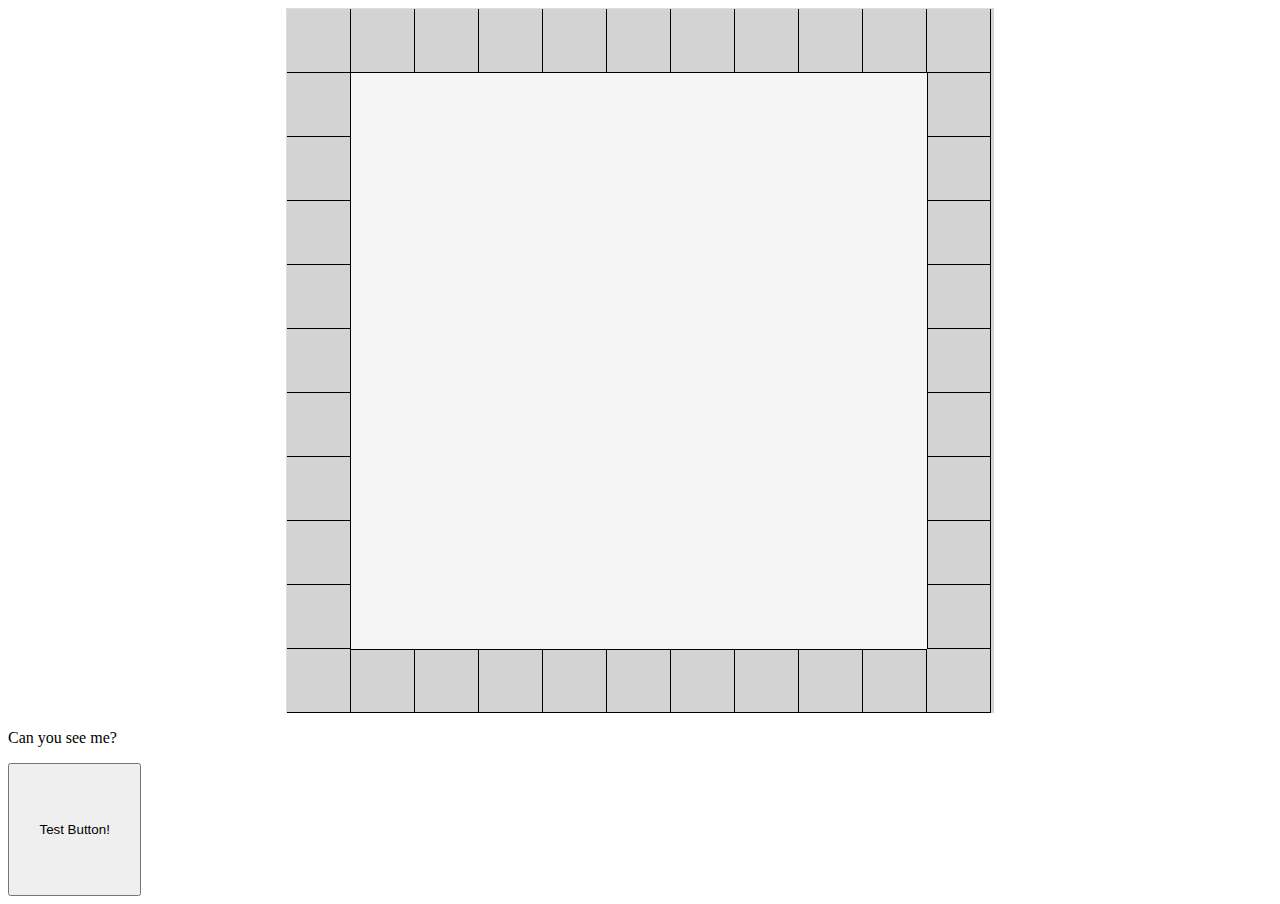
==== Index.html @ 09dae5b6 "Initial Commit" ====
<!DOCTYPE html>
<html>

<script>

function movePlayer(position, player)
        {
            
            document.getElementById(position).innerHTML = "<img src='http://biggspark.com/wp-content/uploads/2012/06/402px-reddot-svg.png' style='height:50%; width:50%'>";    
        }

</script>
<head>
<link rel="stylesheet" href="main.css">
<body>
    <div id="boardDiv" style="display:block">
    <ul class="fields">
        <li class="field" id="space1"></li>
        <li class="field" id="space2"></li>
        <li class="field" id="space3"></li>
        <li class="field" id="space4"></li>
        <li class="field" id="space5"></li>
        <li class="field" id="space6"></li>
        <li class="field" id="space7"></li>
        <li class="field" id="space8"></li>
        <li class="field" id="space9"></li>
        <li class="field" id="space10"></li>
        <li class="field" id="space11"></li>
        <li class="field" id="space40"></li>
        <li class="field middle"></li>
        <li class="field middle"></li>
        <li class="field middle"></li>
        <li class="field middle"></li>
        <li class="field middle"></li>
        <li class="field middle"></li>
        <li class="field middle"></li>
        <li class="field middle"></li>
        <li class="field middle"></li>
        <li class="field" id="space12"></li>
        <li class="field" id="space39"></li>
        <li class="field middle"></li>
        <li class="field middle"></li>
        <li class="field middle"></li>
        <li class="field middle"></li>
        <li class="field middle"></li>
        <li class="field middle"></li>
        <li class="field middle"></li>
        <li class="field middle"></li>
        <li class="field middle"></li>
        <li class="field" id="space13"></li>
        <li class="field" id="space38"></li>
        <li class="field middle"></li>
        <li class="field middle"></li>
        <li class="field middle"></li>
        <li class="field middle"></li>
        <li class="field middle"></li>
        <li class="field middle"></li>
        <li class="field middle"></li>
        <li class="field middle"></li>
        <li class="field middle"></li>
        <li class="field" id="space14"></li>
        <li class="field" id="space37"></li>
        <li class="field middle"></li>
        <li class="field middle"></li>
        <li class="field middle"></li>
        <li class="field middle"></li>
        <li class="field middle"></li>
        <li class="field middle"></li>
        <li class="field middle"></li>
        <li class="field middle"></li>
        <li class="field middle"></li>
        <li class="field" id="space15"></li>
        <li class="field" id="space36"></li>
        <li class="field middle"></li>
        <li class="field middle"></li>
        <li class="field middle"></li>
        <li class="field middle"></li>
        <li class="field middle"></li>
        <li class="field middle"></li>
        <li class="field middle"></li>
        <li class="field middle"></li>
        <li class="field middle"></li>
        <li class="field" id="space16"></li>
        <li class="field" id="space35"></li>
        <li class="field middle"></li>
        <li class="field middle"></li>
        <li class="field middle"></li>
        <li class="field middle"></li>
        <li class="field middle"></li>
        <li class="field middle"></li>
        <li class="field middle"></li>
        <li class="field middle"></li>
        <li class="field middle"></li>
        <li class="field" id="space17"></li>
        <li class="field" id="space34"></li>
        <li class="field middle"></li>
        <li class="field middle"></li>
        <li class="field middle"></li>
        <li class="field middle"></li>
        <li class="field middle"></li>
        <li class="field middle"></li>
        <li class="field middle"></li>
        <li class="field middle"></li>
        <li class="field middle"></li>
        <li class="field" id="space18"></li>
        <li class="field" id="space33"></li>
        <li class="field middle"></li>
        <li class="field middle"></li>
        <li class="field middle"></li>
        <li class="field middle"></li>
        <li class="field middle"></li>
        <li class="field middle"></li>
        <li class="field middle"></li>
        <li class="field middle"></li>
        <li class="field middle"></li>
        <li class="field" id="space19"></li>
        <li class="field" id="space32"></li>
        <li class="field middle"></li>
        <li class="field middle"></li>
        <li class="field middle"></li>
        <li class="field middle"></li>
        <li class="field middle"></li>
        <li class="field middle"></li>
        <li class="field middle"></li>
        <li class="field middle"></li>
        <li class="field middle"></li>
        <li class="field" id="space20"></li>
        <li class="field" id="space21"></li>
        <li class="field" id="space22"></li>
        <li class="field" id="space23"></li>
        <li class="field" id="space24"></li>
        <li class="field" id="space25"></li>
        <li class="field" id="space26"></li>
        <li class="field" id="space27"></li>
        <li class="field" id="space28"></li>
        <li class="field" id="space29"></li>
        <li class="field" id="space30"></li>
        <li class="field" id="space31"></li>
    </ul>
    </div>
    <div class="question" id="quizQuestion">
        <p>Can you see me?</p>
    </div>
    <button type="button" style="width: 10em; height: 10em"> Test Button!</button>
    </body>
</head>
</html>
---- main.css ----
* {
    -webkit-box-sizing: border-box;
    -moz-box-sizing: border-box;
    box-sizing: border-box;
}

.fields {
    position: relative;
    width: 44.2em;
    border-top: 1px solid #ddd;
    border-left: 1px solid #ddd;
    overflow: hidden;
    margin: 0;
    padding: 0;
    list-style: none;
    background-color: LightGray;
    margin-left: auto;
    margin-right:auto;
}

.field {
    width: 4em;
    height: 4em;
    border-right: 1px solid #ddd;
    border-bottom: 1px solid #ddd;
    border-bottom-color: black;
    border-right-color: black;
    float: left;
    margin: 0;
}

/* Decoration */

.field:nth-child(11n+22) {
    border-left: 1px solid #ddd;
    border-left-color: black;
}

.field:nth-last-child(-n+10) {
    border-top: 1px solid #ddd;
    border-top-color: black;
}

.field:last-child {
    border-top: 0;
    border-left: 0;
    border-left-color: black;
    border-top-color: black;
}

.field.middle {
    background-color: whitesmoke;
    border-right: 0;
    border-bottom: 0;
}
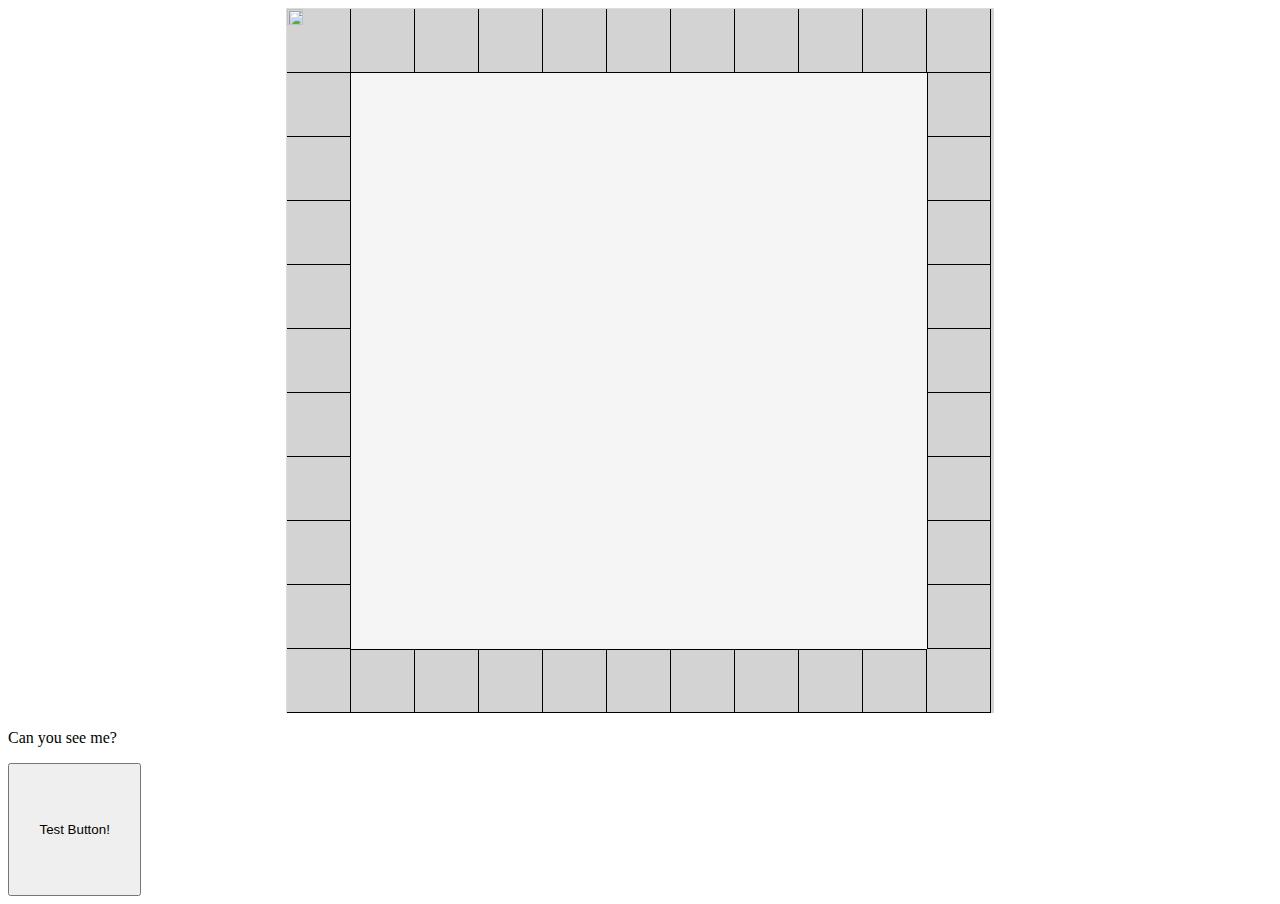
==== commit c42ab389: "MovePlayer Function" ====
--- a/Index.html
+++ b/Index.html
@@ -1,12 +1,16 @@
 <!DOCTYPE html>
 <html>
-
 <script>
 
 function movePlayer(position, player)
         {
-            
-            document.getElementById(position).innerHTML = "<img src='http://biggspark.com/wp-content/uploads/2012/06/402px-reddot-svg.png' style='height:50%; width:50%'>";    
+            var playerDivs = []
+            playerDivs = document.getElementsByClassName(player);
+            for(var i=0; i < playerDivs.length; i++)
+            {
+                playerDivs[i].style.display = "none";
+            }
+            document.getElementById(position).getElementsByClassName(player)[0].style.display = "block";
         }
 
 </script>
@@ -15,127 +19,327 @@
 <body>
     <div id="boardDiv" style="display:block">
     <ul class="fields">
-        <li class="field" id="space1"></li>
-        <li class="field" id="space2"></li>
-        <li class="field" id="space3"></li>
-        <li class="field" id="space4"></li>
-        <li class="field" id="space5"></li>
-        <li class="field" id="space6"></li>
-        <li class="field" id="space7"></li>
-        <li class="field" id="space8"></li>
-        <li class="field" id="space9"></li>
-        <li class="field" id="space10"></li>
-        <li class="field" id="space11"></li>
-        <li class="field" id="space40"></li>
-        <li class="field middle"></li>
-        <li class="field middle"></li>
-        <li class="field middle"></li>
-        <li class="field middle"></li>
-        <li class="field middle"></li>
-        <li class="field middle"></li>
-        <li class="field middle"></li>
-        <li class="field middle"></li>
-        <li class="field middle"></li>
-        <li class="field" id="space12"></li>
-        <li class="field" id="space39"></li>
-        <li class="field middle"></li>
-        <li class="field middle"></li>
-        <li class="field middle"></li>
-        <li class="field middle"></li>
-        <li class="field middle"></li>
-        <li class="field middle"></li>
-        <li class="field middle"></li>
-        <li class="field middle"></li>
-        <li class="field middle"></li>
-        <li class="field" id="space13"></li>
-        <li class="field" id="space38"></li>
-        <li class="field middle"></li>
-        <li class="field middle"></li>
-        <li class="field middle"></li>
-        <li class="field middle"></li>
-        <li class="field middle"></li>
-        <li class="field middle"></li>
-        <li class="field middle"></li>
-        <li class="field middle"></li>
-        <li class="field middle"></li>
-        <li class="field" id="space14"></li>
-        <li class="field" id="space37"></li>
-        <li class="field middle"></li>
-        <li class="field middle"></li>
-        <li class="field middle"></li>
-        <li class="field middle"></li>
-        <li class="field middle"></li>
-        <li class="field middle"></li>
-        <li class="field middle"></li>
-        <li class="field middle"></li>
-        <li class="field middle"></li>
-        <li class="field" id="space15"></li>
-        <li class="field" id="space36"></li>
-        <li class="field middle"></li>
-        <li class="field middle"></li>
-        <li class="field middle"></li>
-        <li class="field middle"></li>
-        <li class="field middle"></li>
-        <li class="field middle"></li>
-        <li class="field middle"></li>
-        <li class="field middle"></li>
-        <li class="field middle"></li>
-        <li class="field" id="space16"></li>
-        <li class="field" id="space35"></li>
-        <li class="field middle"></li>
-        <li class="field middle"></li>
-        <li class="field middle"></li>
-        <li class="field middle"></li>
-        <li class="field middle"></li>
-        <li class="field middle"></li>
-        <li class="field middle"></li>
-        <li class="field middle"></li>
-        <li class="field middle"></li>
-        <li class="field" id="space17"></li>
-        <li class="field" id="space34"></li>
-        <li class="field middle"></li>
-        <li class="field middle"></li>
-        <li class="field middle"></li>
-        <li class="field middle"></li>
-        <li class="field middle"></li>
-        <li class="field middle"></li>
-        <li class="field middle"></li>
-        <li class="field middle"></li>
-        <li class="field middle"></li>
-        <li class="field" id="space18"></li>
-        <li class="field" id="space33"></li>
-        <li class="field middle"></li>
-        <li class="field middle"></li>
-        <li class="field middle"></li>
-        <li class="field middle"></li>
-        <li class="field middle"></li>
-        <li class="field middle"></li>
-        <li class="field middle"></li>
-        <li class="field middle"></li>
-        <li class="field middle"></li>
-        <li class="field" id="space19"></li>
-        <li class="field" id="space32"></li>
-        <li class="field middle"></li>
-        <li class="field middle"></li>
-        <li class="field middle"></li>
-        <li class="field middle"></li>
-        <li class="field middle"></li>
-        <li class="field middle"></li>
-        <li class="field middle"></li>
-        <li class="field middle"></li>
-        <li class="field middle"></li>
-        <li class="field" id="space20"></li>
-        <li class="field" id="space21"></li>
-        <li class="field" id="space22"></li>
-        <li class="field" id="space23"></li>
-        <li class="field" id="space24"></li>
-        <li class="field" id="space25"></li>
-        <li class="field" id="space26"></li>
-        <li class="field" id="space27"></li>
-        <li class="field" id="space28"></li>
-        <li class="field" id="space29"></li>
-        <li class="field" id="space30"></li>
-        <li class="field" id="space31"></li>
+        <li class="field" id="space1">
+        <img class="player1" src="http://i76.photobucket.com/albums/j16/Karan_Khatter/RedGamePiece_zpsaoradxhb.png" style="display:block; height:50%; width:50%; float:left">
+        <img class="player2" src="http://i76.photobucket.com/albums/j16/Karan_Khatter/BlueGamePiece_zpspgdxhqxu.png" style="display:none; height:50%; width:50%; float: left">
+        <img class="player3" src="http://i76.photobucket.com/albums/j16/Karan_Khatter/YellowGamePiece_zps1jjbjxfj.png" style="display:none; height:50%; width: 50%; float: left">
+        <img class="player4" src="http://i76.photobucket.com/albums/j16/Karan_Khatter/GreenGamePiece_zpssfebx0am.png" style="display:none; height:50%; width: 50%; float: left">
+        </li>
+        <li class="field" id="space2">
+           <img class="player1" src="http://i76.photobucket.com/albums/j16/Karan_Khatter/RedGamePiece_zpsaoradxhb.png" style="display:none; height:50%; width:50%; float:left">
+        <img class="player2" src="http://i76.photobucket.com/albums/j16/Karan_Khatter/BlueGamePiece_zpspgdxhqxu.png" style="display:none; height:50%; width:50%; float: left">
+        <img class="player3" src="http://i76.photobucket.com/albums/j16/Karan_Khatter/YellowGamePiece_zps1jjbjxfj.png" style="display:none; height:50%; width: 50%; float: left">
+        <img class="player4" src="http://i76.photobucket.com/albums/j16/Karan_Khatter/GreenGamePiece_zpssfebx0am.png" style="display:none; height:50%; width: 50%; float: left">
+        </li>
+        <li class="field" id="space3">
+           <img class="player1" src="http://i76.photobucket.com/albums/j16/Karan_Khatter/RedGamePiece_zpsaoradxhb.png" style="display:none; height:50%; width:50%; float:left">
+        <img class="player2" src="http://i76.photobucket.com/albums/j16/Karan_Khatter/BlueGamePiece_zpspgdxhqxu.png" style="display:none; height:50%; width:50%; float: left">
+        <img class="player3" src="http://i76.photobucket.com/albums/j16/Karan_Khatter/YellowGamePiece_zps1jjbjxfj.png" style="display:none; height:50%; width: 50%; float: left">
+        <img class="player4" src="http://i76.photobucket.com/albums/j16/Karan_Khatter/GreenGamePiece_zpssfebx0am.png" style="display:none; height:50%; width: 50%; float: left">
+        </li>
+        <li class="field" id="space4">
+           <img class="player1" src="http://i76.photobucket.com/albums/j16/Karan_Khatter/RedGamePiece_zpsaoradxhb.png" style="display:none; height:50%; width:50%; float:left">
+        <img class="player2" src="http://i76.photobucket.com/albums/j16/Karan_Khatter/BlueGamePiece_zpspgdxhqxu.png" style="display:none; height:50%; width:50%; float: left">
+        <img class="player3" src="http://i76.photobucket.com/albums/j16/Karan_Khatter/YellowGamePiece_zps1jjbjxfj.png" style="display:none; height:50%; width: 50%; float: left">
+        <img class="player4" src="http://i76.photobucket.com/albums/j16/Karan_Khatter/GreenGamePiece_zpssfebx0am.png" style="display:none; height:50%; width: 50%; float: left">
+        </li>
+        <li class="field" id="space5">
+           <img class="player1" src="http://i76.photobucket.com/albums/j16/Karan_Khatter/RedGamePiece_zpsaoradxhb.png" style="display:none; height:50%; width:50%; float:left">
+        <img class="player2" src="http://i76.photobucket.com/albums/j16/Karan_Khatter/BlueGamePiece_zpspgdxhqxu.png" style="display:none; height:50%; width:50%; float: left">
+        <img class="player3" src="http://i76.photobucket.com/albums/j16/Karan_Khatter/YellowGamePiece_zps1jjbjxfj.png" style="display:none; height:50%; width: 50%; float: left">
+        <img class="player4" src="http://i76.photobucket.com/albums/j16/Karan_Khatter/GreenGamePiece_zpssfebx0am.png" style="display:none; height:50%; width: 50%; float: left">
+        </li>
+        <li class="field" id="space6">
+             <img class="player1" src="http://i76.photobucket.com/albums/j16/Karan_Khatter/RedGamePiece_zpsaoradxhb.png" style="display:none; height:50%; width:50%; float:left">
+        <img class="player2" src="http://i76.photobucket.com/albums/j16/Karan_Khatter/BlueGamePiece_zpspgdxhqxu.png" style="display:none; height:50%; width:50%; float: left">
+        <img class="player3" src="http://i76.photobucket.com/albums/j16/Karan_Khatter/YellowGamePiece_zps1jjbjxfj.png" style="display:none; height:50%; width: 50%; float: left">
+        <img class="player4" src="http://i76.photobucket.com/albums/j16/Karan_Khatter/GreenGamePiece_zpssfebx0am.png" style="display:none; height:50%; width: 50%; float: left">
+        </li>
+        <li class="field" id="space7">
+           <img class="player1" src="http://i76.photobucket.com/albums/j16/Karan_Khatter/RedGamePiece_zpsaoradxhb.png" style="display:none; height:50%; width:50%; float:left">
+        <img class="player2" src="http://i76.photobucket.com/albums/j16/Karan_Khatter/BlueGamePiece_zpspgdxhqxu.png" style="display:none; height:50%; width:50%; float: left">
+        <img class="player3" src="http://i76.photobucket.com/albums/j16/Karan_Khatter/YellowGamePiece_zps1jjbjxfj.png" style="display:none; height:50%; width: 50%; float: left">
+        <img class="player4" src="http://i76.photobucket.com/albums/j16/Karan_Khatter/GreenGamePiece_zpssfebx0am.png" style="display:none; height:50%; width: 50%; float: left">
+        </li>
+        <li class="field" id="space8">
+           <img class="player1" src="http://i76.photobucket.com/albums/j16/Karan_Khatter/RedGamePiece_zpsaoradxhb.png" style="display:none; height:50%; width:50%; float:left">
+        <img class="player2" src="http://i76.photobucket.com/albums/j16/Karan_Khatter/BlueGamePiece_zpspgdxhqxu.png" style="display:none; height:50%; width:50%; float: left">
+        <img class="player3" src="http://i76.photobucket.com/albums/j16/Karan_Khatter/YellowGamePiece_zps1jjbjxfj.png" style="display:none; height:50%; width: 50%; float: left">
+        <img class="player4" src="http://i76.photobucket.com/albums/j16/Karan_Khatter/GreenGamePiece_zpssfebx0am.png" style="display:none; height:50%; width: 50%; float: left">
+        </li>
+        <li class="field" id="space9">
+           <img class="player1" src="http://i76.photobucket.com/albums/j16/Karan_Khatter/RedGamePiece_zpsaoradxhb.png" style="display:none; height:50%; width:50%; float:left">
+        <img class="player2" src="http://i76.photobucket.com/albums/j16/Karan_Khatter/BlueGamePiece_zpspgdxhqxu.png" style="display:none; height:50%; width:50%; float: left">
+        <img class="player3" src="http://i76.photobucket.com/albums/j16/Karan_Khatter/YellowGamePiece_zps1jjbjxfj.png" style="display:none; height:50%; width: 50%; float: left">
+        <img class="player4" src="http://i76.photobucket.com/albums/j16/Karan_Khatter/GreenGamePiece_zpssfebx0am.png" style="display:none; height:50%; width: 50%; float: left">
+        </li>
+        <li class="field" id="space10">
+           <img class="player1" src="http://i76.photobucket.com/albums/j16/Karan_Khatter/RedGamePiece_zpsaoradxhb.png" style="display:none; height:50%; width:50%; float:left">
+        <img class="player2" src="http://i76.photobucket.com/albums/j16/Karan_Khatter/BlueGamePiece_zpspgdxhqxu.png" style="display:none; height:50%; width:50%; float: left">
+        <img class="player3" src="http://i76.photobucket.com/albums/j16/Karan_Khatter/YellowGamePiece_zps1jjbjxfj.png" style="display:none; height:50%; width: 50%; float: left">
+        <img class="player4" src="http://i76.photobucket.com/albums/j16/Karan_Khatter/GreenGamePiece_zpssfebx0am.png" style="display:none; height:50%; width: 50%; float: left">
+        </li>
+        <li class="field" id="space11">
+           <img class="player1" src="http://i76.photobucket.com/albums/j16/Karan_Khatter/RedGamePiece_zpsaoradxhb.png" style="display:none; height:50%; width:50%; float:left">
+        <img class="player2" src="http://i76.photobucket.com/albums/j16/Karan_Khatter/BlueGamePiece_zpspgdxhqxu.png" style="display:none; height:50%; width:50%; float: left">
+        <img class="player3" src="http://i76.photobucket.com/albums/j16/Karan_Khatter/YellowGamePiece_zps1jjbjxfj.png" style="display:none; height:50%; width: 50%; float: left">
+        <img class="player4" src="http://i76.photobucket.com/albums/j16/Karan_Khatter/GreenGamePiece_zpssfebx0am.png" style="display:none; height:50%; width: 50%; float: left">
+        </li>
+        <li class="field" id="space40">
+           <img class="player1" src="http://i76.photobucket.com/albums/j16/Karan_Khatter/RedGamePiece_zpsaoradxhb.png" style="display:none; height:50%; width:50%; float:left">
+        <img class="player2" src="http://i76.photobucket.com/albums/j16/Karan_Khatter/BlueGamePiece_zpspgdxhqxu.png" style="display:none; height:50%; width:50%; float: left">
+        <img class="player3" src="http://i76.photobucket.com/albums/j16/Karan_Khatter/YellowGamePiece_zps1jjbjxfj.png" style="display:none; height:50%; width: 50%; float: left">
+        <img class="player4" src="http://i76.photobucket.com/albums/j16/Karan_Khatter/GreenGamePiece_zpssfebx0am.png" style="display:none; height:50%; width: 50%; float: left">
+        </li>
+        <li class="field middle"></li>
+        <li class="field middle"></li>
+        <li class="field middle"></li>
+        <li class="field middle"></li>
+        <li class="field middle"></li>
+        <li class="field middle"></li>
+        <li class="field middle"></li>
+        <li class="field middle"></li>
+        <li class="field middle"></li>
+        <li class="field" id="space12">
+           <img class="player1" src="http://i76.photobucket.com/albums/j16/Karan_Khatter/RedGamePiece_zpsaoradxhb.png" style="display:none; height:50%; width:50%; float:left">
+        <img class="player2" src="http://i76.photobucket.com/albums/j16/Karan_Khatter/BlueGamePiece_zpspgdxhqxu.png" style="display:none; height:50%; width:50%; float: left">
+        <img class="player3" src="http://i76.photobucket.com/albums/j16/Karan_Khatter/YellowGamePiece_zps1jjbjxfj.png" style="display:none; height:50%; width: 50%; float: left">
+        <img class="player4" src="http://i76.photobucket.com/albums/j16/Karan_Khatter/GreenGamePiece_zpssfebx0am.png" style="display:none; height:50%; width: 50%; float: left">
+        </li>
+        <li class="field" id="space39">
+           <img class="player1" src="http://i76.photobucket.com/albums/j16/Karan_Khatter/RedGamePiece_zpsaoradxhb.png" style="display:none; height:50%; width:50%; float:left">
+        <img class="player2" src="http://i76.photobucket.com/albums/j16/Karan_Khatter/BlueGamePiece_zpspgdxhqxu.png" style="display:none; height:50%; width:50%; float: left">
+        <img class="player3" src="http://i76.photobucket.com/albums/j16/Karan_Khatter/YellowGamePiece_zps1jjbjxfj.png" style="display:none; height:50%; width: 50%; float: left">
+        <img class="player4" src="http://i76.photobucket.com/albums/j16/Karan_Khatter/GreenGamePiece_zpssfebx0am.png" style="display:none; height:50%; width: 50%; float: left">
+        </li>
+        <li class="field middle"></li>
+        <li class="field middle"></li>
+        <li class="field middle"></li>
+        <li class="field middle"></li>
+        <li class="field middle"></li>
+        <li class="field middle"></li>
+        <li class="field middle"></li>
+        <li class="field middle"></li>
+        <li class="field middle"></li>
+        <li class="field" id="space13">
+           <img class="player1" src="http://i76.photobucket.com/albums/j16/Karan_Khatter/RedGamePiece_zpsaoradxhb.png" style="display:none; height:50%; width:50%; float:left">
+        <img class="player2" src="http://i76.photobucket.com/albums/j16/Karan_Khatter/BlueGamePiece_zpspgdxhqxu.png" style="display:none; height:50%; width:50%; float: left">
+        <img class="player3" src="http://i76.photobucket.com/albums/j16/Karan_Khatter/YellowGamePiece_zps1jjbjxfj.png" style="display:none; height:50%; width: 50%; float: left">
+        <img class="player4" src="http://i76.photobucket.com/albums/j16/Karan_Khatter/GreenGamePiece_zpssfebx0am.png" style="display:none; height:50%; width: 50%; float: left">
+        </li>
+        <li class="field" id="space38">
+           <img class="player1" src="http://i76.photobucket.com/albums/j16/Karan_Khatter/RedGamePiece_zpsaoradxhb.png" style="display:none; height:50%; width:50%; float:left">
+        <img class="player2" src="http://i76.photobucket.com/albums/j16/Karan_Khatter/BlueGamePiece_zpspgdxhqxu.png" style="display:none; height:50%; width:50%; float: left">
+        <img class="player3" src="http://i76.photobucket.com/albums/j16/Karan_Khatter/YellowGamePiece_zps1jjbjxfj.png" style="display:none; height:50%; width: 50%; float: left">
+        <img class="player4" src="http://i76.photobucket.com/albums/j16/Karan_Khatter/GreenGamePiece_zpssfebx0am.png" style="display:none; height:50%; width: 50%; float: left">
+        </li>
+        <li class="field middle"></li>
+        <li class="field middle"></li>
+        <li class="field middle"></li>
+        <li class="field middle"></li>
+        <li class="field middle"></li>
+        <li class="field middle"></li>
+        <li class="field middle"></li>
+        <li class="field middle"></li>
+        <li class="field middle"></li>
+        <li class="field" id="space14">
+           <img class="player1" src="http://i76.photobucket.com/albums/j16/Karan_Khatter/RedGamePiece_zpsaoradxhb.png" style="display:none; height:50%; width:50%; float:left">
+        <img class="player2" src="http://i76.photobucket.com/albums/j16/Karan_Khatter/BlueGamePiece_zpspgdxhqxu.png" style="display:none; height:50%; width:50%; float: left">
+        <img class="player3" src="http://i76.photobucket.com/albums/j16/Karan_Khatter/YellowGamePiece_zps1jjbjxfj.png" style="display:none; height:50%; width: 50%; float: left">
+        <img class="player4" src="http://i76.photobucket.com/albums/j16/Karan_Khatter/GreenGamePiece_zpssfebx0am.png" style="display:none; height:50%; width: 50%; float: left">
+        </li>
+        <li class="field" id="space37">
+           <img class="player1" src="http://i76.photobucket.com/albums/j16/Karan_Khatter/RedGamePiece_zpsaoradxhb.png" style="display:none; height:50%; width:50%; float:left">
+        <img class="player2" src="http://i76.photobucket.com/albums/j16/Karan_Khatter/BlueGamePiece_zpspgdxhqxu.png" style="display:none; height:50%; width:50%; float: left">
+        <img class="player3" src="http://i76.photobucket.com/albums/j16/Karan_Khatter/YellowGamePiece_zps1jjbjxfj.png" style="display:none; height:50%; width: 50%; float: left">
+        <img class="player4" src="http://i76.photobucket.com/albums/j16/Karan_Khatter/GreenGamePiece_zpssfebx0am.png" style="display:none; height:50%; width: 50%; float: left">
+        </li>
+        <li class="field middle"></li>
+        <li class="field middle"></li>
+        <li class="field middle"></li>
+        <li class="field middle"></li>
+        <li class="field middle"></li>
+        <li class="field middle"></li>
+        <li class="field middle"></li>
+        <li class="field middle"></li>
+        <li class="field middle"></li>
+        <li class="field" id="space15">
+           <img class="player1" src="http://i76.photobucket.com/albums/j16/Karan_Khatter/RedGamePiece_zpsaoradxhb.png" style="display:none; height:50%; width:50%; float:left">
+        <img class="player2" src="http://i76.photobucket.com/albums/j16/Karan_Khatter/BlueGamePiece_zpspgdxhqxu.png" style="display:none; height:50%; width:50%; float: left">
+        <img class="player3" src="http://i76.photobucket.com/albums/j16/Karan_Khatter/YellowGamePiece_zps1jjbjxfj.png" style="display:none; height:50%; width: 50%; float: left">
+        <img class="player4" src="http://i76.photobucket.com/albums/j16/Karan_Khatter/GreenGamePiece_zpssfebx0am.png" style="display:none; height:50%; width: 50%; float: left">
+        </li>
+        <li class="field" id="space36">
+           <img class="player1" src="http://i76.photobucket.com/albums/j16/Karan_Khatter/RedGamePiece_zpsaoradxhb.png" style="display:none; height:50%; width:50%; float:left">
+        <img class="player2" src="http://i76.photobucket.com/albums/j16/Karan_Khatter/BlueGamePiece_zpspgdxhqxu.png" style="display:none; height:50%; width:50%; float: left">
+        <img class="player3" src="http://i76.photobucket.com/albums/j16/Karan_Khatter/YellowGamePiece_zps1jjbjxfj.png" style="display:none; height:50%; width: 50%; float: left">
+        <img class="player4" src="http://i76.photobucket.com/albums/j16/Karan_Khatter/GreenGamePiece_zpssfebx0am.png" style="display:none; height:50%; width: 50%; float: left">
+        </li>
+        <li class="field middle"></li>
+        <li class="field middle"></li>
+        <li class="field middle"></li>
+        <li class="field middle"></li>
+        <li class="field middle"></li>
+        <li class="field middle"></li>
+        <li class="field middle"></li>
+        <li class="field middle"></li>
+        <li class="field middle"></li>
+        <li class="field" id="space16">
+           <img class="player1" src="http://i76.photobucket.com/albums/j16/Karan_Khatter/RedGamePiece_zpsaoradxhb.png" style="display:none; height:50%; width:50%; float:left">
+        <img class="player2" src="http://i76.photobucket.com/albums/j16/Karan_Khatter/BlueGamePiece_zpspgdxhqxu.png" style="display:none; height:50%; width:50%; float: left">
+        <img class="player3" src="http://i76.photobucket.com/albums/j16/Karan_Khatter/YellowGamePiece_zps1jjbjxfj.png" style="display:none; height:50%; width: 50%; float: left">
+        <img class="player4" src="http://i76.photobucket.com/albums/j16/Karan_Khatter/GreenGamePiece_zpssfebx0am.png" style="display:none; height:50%; width: 50%; float: left">
+        </li>
+        <li class="field" id="space35">
+           <img class="player1" src="http://i76.photobucket.com/albums/j16/Karan_Khatter/RedGamePiece_zpsaoradxhb.png" style="display:none; height:50%; width:50%; float:left">
+        <img class="player2" src="http://i76.photobucket.com/albums/j16/Karan_Khatter/BlueGamePiece_zpspgdxhqxu.png" style="display:none; height:50%; width:50%; float: left">
+        <img class="player3" src="http://i76.photobucket.com/albums/j16/Karan_Khatter/YellowGamePiece_zps1jjbjxfj.png" style="display:none; height:50%; width: 50%; float: left">
+        <img class="player4" src="http://i76.photobucket.com/albums/j16/Karan_Khatter/GreenGamePiece_zpssfebx0am.png" style="display:none; height:50%; width: 50%; float: left">
+        </li>
+        <li class="field middle"></li>
+        <li class="field middle"></li>
+        <li class="field middle"></li>
+        <li class="field middle"></li>
+        <li class="field middle"></li>
+        <li class="field middle"></li>
+        <li class="field middle"></li>
+        <li class="field middle"></li>
+        <li class="field middle"></li>
+        <li class="field" id="space17">
+           <img class="player1" src="http://i76.photobucket.com/albums/j16/Karan_Khatter/RedGamePiece_zpsaoradxhb.png" style="display:none; height:50%; width:50%; float:left">
+        <img class="player2" src="http://i76.photobucket.com/albums/j16/Karan_Khatter/BlueGamePiece_zpspgdxhqxu.png" style="display:none; height:50%; width:50%; float: left">
+        <img class="player3" src="http://i76.photobucket.com/albums/j16/Karan_Khatter/YellowGamePiece_zps1jjbjxfj.png" style="display:none; height:50%; width: 50%; float: left">
+        <img class="player4" src="http://i76.photobucket.com/albums/j16/Karan_Khatter/GreenGamePiece_zpssfebx0am.png" style="display:none; height:50%; width: 50%; float: left">
+        </li>
+        <li class="field" id="space34">
+           <img class="player1" src="http://i76.photobucket.com/albums/j16/Karan_Khatter/RedGamePiece_zpsaoradxhb.png" style="display:none; height:50%; width:50%; float:left">
+        <img class="player2" src="http://i76.photobucket.com/albums/j16/Karan_Khatter/BlueGamePiece_zpspgdxhqxu.png" style="display:none; height:50%; width:50%; float: left">
+        <img class="player3" src="http://i76.photobucket.com/albums/j16/Karan_Khatter/YellowGamePiece_zps1jjbjxfj.png" style="display:none; height:50%; width: 50%; float: left">
+        <img class="player4" src="http://i76.photobucket.com/albums/j16/Karan_Khatter/GreenGamePiece_zpssfebx0am.png" style="display:none; height:50%; width: 50%; float: left">
+        </li>
+        <li class="field middle"></li>
+        <li class="field middle"></li>
+        <li class="field middle"></li>
+        <li class="field middle"></li>
+        <li class="field middle"></li>
+        <li class="field middle"></li>
+        <li class="field middle"></li>
+        <li class="field middle"></li>
+        <li class="field middle"></li>
+        <li class="field" id="space18">
+           <img class="player1" src="http://i76.photobucket.com/albums/j16/Karan_Khatter/RedGamePiece_zpsaoradxhb.png" style="display:none; height:50%; width:50%; float:left">
+        <img class="player2" src="http://i76.photobucket.com/albums/j16/Karan_Khatter/BlueGamePiece_zpspgdxhqxu.png" style="display:none; height:50%; width:50%; float: left">
+        <img class="player3" src="http://i76.photobucket.com/albums/j16/Karan_Khatter/YellowGamePiece_zps1jjbjxfj.png" style="display:none; height:50%; width: 50%; float: left">
+        <img class="player4" src="http://i76.photobucket.com/albums/j16/Karan_Khatter/GreenGamePiece_zpssfebx0am.png" style="display:none; height:50%; width: 50%; float: left">
+        </li>
+        <li class="field" id="space33">
+           <img class="player1" src="http://i76.photobucket.com/albums/j16/Karan_Khatter/RedGamePiece_zpsaoradxhb.png" style="display:none; height:50%; width:50%; float:left">
+        <img class="player2" src="http://i76.photobucket.com/albums/j16/Karan_Khatter/BlueGamePiece_zpspgdxhqxu.png" style="display:none; height:50%; width:50%; float: left">
+        <img class="player3" src="http://i76.photobucket.com/albums/j16/Karan_Khatter/YellowGamePiece_zps1jjbjxfj.png" style="display:none; height:50%; width: 50%; float: left">
+        <img class="player4" src="http://i76.photobucket.com/albums/j16/Karan_Khatter/GreenGamePiece_zpssfebx0am.png" style="display:none; height:50%; width: 50%; float: left">
+        </li>
+        <li class="field middle"></li>
+        <li class="field middle"></li>
+        <li class="field middle"></li>
+        <li class="field middle"></li>
+        <li class="field middle"></li>
+        <li class="field middle"></li>
+        <li class="field middle"></li>
+        <li class="field middle"></li>
+        <li class="field middle"></li>
+        <li class="field" id="space19">
+           <img class="player1" src="http://i76.photobucket.com/albums/j16/Karan_Khatter/RedGamePiece_zpsaoradxhb.png" style="display:none; height:50%; width:50%; float:left">
+        <img class="player2" src="http://i76.photobucket.com/albums/j16/Karan_Khatter/BlueGamePiece_zpspgdxhqxu.png" style="display:none; height:50%; width:50%; float: left">
+        <img class="player3" src="http://i76.photobucket.com/albums/j16/Karan_Khatter/YellowGamePiece_zps1jjbjxfj.png" style="display:none; height:50%; width: 50%; float: left">
+        <img class="player4" src="http://i76.photobucket.com/albums/j16/Karan_Khatter/GreenGamePiece_zpssfebx0am.png" style="display:none; height:50%; width: 50%; float: left">
+        </li>
+        <li class="field" id="space32">
+           <img class="player1" src="http://i76.photobucket.com/albums/j16/Karan_Khatter/RedGamePiece_zpsaoradxhb.png" style="display:none; height:50%; width:50%; float:left">
+        <img class="player2" src="http://i76.photobucket.com/albums/j16/Karan_Khatter/BlueGamePiece_zpspgdxhqxu.png" style="display:none; height:50%; width:50%; float: left">
+        <img class="player3" src="http://i76.photobucket.com/albums/j16/Karan_Khatter/YellowGamePiece_zps1jjbjxfj.png" style="display:none; height:50%; width: 50%; float: left">
+        <img class="player4" src="http://i76.photobucket.com/albums/j16/Karan_Khatter/GreenGamePiece_zpssfebx0am.png" style="display:none; height:50%; width: 50%; float: left">
+        </li>
+        <li class="field middle"></li>
+        <li class="field middle"></li>
+        <li class="field middle"></li>
+        <li class="field middle"></li>
+        <li class="field middle"></li>
+        <li class="field middle"></li>
+        <li class="field middle"></li>
+        <li class="field middle"></li>
+        <li class="field middle"></li>
+        <li class="field" id="space20">
+           <img class="player1" src="http://i76.photobucket.com/albums/j16/Karan_Khatter/RedGamePiece_zpsaoradxhb.png" style="display:none; height:50%; width:50%; float:left">
+        <img class="player2" src="http://i76.photobucket.com/albums/j16/Karan_Khatter/BlueGamePiece_zpspgdxhqxu.png" style="display:none; height:50%; width:50%; float: left">
+        <img class="player3" src="http://i76.photobucket.com/albums/j16/Karan_Khatter/YellowGamePiece_zps1jjbjxfj.png" style="display:none; height:50%; width: 50%; float: left">
+        <img class="player4" src="http://i76.photobucket.com/albums/j16/Karan_Khatter/GreenGamePiece_zpssfebx0am.png" style="display:none; height:50%; width: 50%; float: left">
+        </li>
+        <li class="field" id="space21">
+           <img class="player1" src="http://i76.photobucket.com/albums/j16/Karan_Khatter/RedGamePiece_zpsaoradxhb.png" style="display:none; height:50%; width:50%; float:left">
+        <img class="player2" src="http://i76.photobucket.com/albums/j16/Karan_Khatter/BlueGamePiece_zpspgdxhqxu.png" style="display:none; height:50%; width:50%; float: left">
+        <img class="player3" src="http://i76.photobucket.com/albums/j16/Karan_Khatter/YellowGamePiece_zps1jjbjxfj.png" style="display:none; height:50%; width: 50%; float: left">
+        <img class="player4" src="http://i76.photobucket.com/albums/j16/Karan_Khatter/GreenGamePiece_zpssfebx0am.png" style="display:none; height:50%; width: 50%; float: left">
+        </li>
+        <li class="field" id="space22">
+           <img class="player1" src="http://i76.photobucket.com/albums/j16/Karan_Khatter/RedGamePiece_zpsaoradxhb.png" style="display:none; height:50%; width:50%; float:left">
+        <img class="player2" src="http://i76.photobucket.com/albums/j16/Karan_Khatter/BlueGamePiece_zpspgdxhqxu.png" style="display:none; height:50%; width:50%; float: left">
+        <img class="player3" src="http://i76.photobucket.com/albums/j16/Karan_Khatter/YellowGamePiece_zps1jjbjxfj.png" style="display:none; height:50%; width: 50%; float: left">
+        <img class="player4" src="http://i76.photobucket.com/albums/j16/Karan_Khatter/GreenGamePiece_zpssfebx0am.png" style="display:none; height:50%; width: 50%; float: left">
+        </li>
+        <li class="field" id="space23">
+           <img class="player1" src="http://i76.photobucket.com/albums/j16/Karan_Khatter/RedGamePiece_zpsaoradxhb.png" style="display:none; height:50%; width:50%; float:left">
+        <img class="player2" src="http://i76.photobucket.com/albums/j16/Karan_Khatter/BlueGamePiece_zpspgdxhqxu.png" style="display:none; height:50%; width:50%; float: left">
+        <img class="player3" src="http://i76.photobucket.com/albums/j16/Karan_Khatter/YellowGamePiece_zps1jjbjxfj.png" style="display:none; height:50%; width: 50%; float: left">
+        <img class="player4" src="http://i76.photobucket.com/albums/j16/Karan_Khatter/GreenGamePiece_zpssfebx0am.png" style="display:none; height:50%; width: 50%; float: left">
+        </li>
+        <li class="field" id="space24">
+           <img class="player1" src="http://i76.photobucket.com/albums/j16/Karan_Khatter/RedGamePiece_zpsaoradxhb.png" style="display:none; height:50%; width:50%; float:left">
+        <img class="player2" src="http://i76.photobucket.com/albums/j16/Karan_Khatter/BlueGamePiece_zpspgdxhqxu.png" style="display:none; height:50%; width:50%; float: left">
+        <img class="player3" src="http://i76.photobucket.com/albums/j16/Karan_Khatter/YellowGamePiece_zps1jjbjxfj.png" style="display:none; height:50%; width: 50%; float: left">
+        <img class="player4" src="http://i76.photobucket.com/albums/j16/Karan_Khatter/GreenGamePiece_zpssfebx0am.png" style="display:none; height:50%; width: 50%; float: left">
+        </li>
+        <li class="field" id="space25">
+           <img class="player1" src="http://i76.photobucket.com/albums/j16/Karan_Khatter/RedGamePiece_zpsaoradxhb.png" style="display:none; height:50%; width:50%; float:left">
+        <img class="player2" src="http://i76.photobucket.com/albums/j16/Karan_Khatter/BlueGamePiece_zpspgdxhqxu.png" style="display:none; height:50%; width:50%; float: left">
+        <img class="player3" src="http://i76.photobucket.com/albums/j16/Karan_Khatter/YellowGamePiece_zps1jjbjxfj.png" style="display:none; height:50%; width: 50%; float: left">
+        <img class="player4" src="http://i76.photobucket.com/albums/j16/Karan_Khatter/GreenGamePiece_zpssfebx0am.png" style="display:none; height:50%; width: 50%; float: left">
+        </li>
+        <li class="field" id="space26">
+           <img class="player1" src="http://i76.photobucket.com/albums/j16/Karan_Khatter/RedGamePiece_zpsaoradxhb.png" style="display:none; height:50%; width:50%; float:left">
+        <img class="player2" src="http://i76.photobucket.com/albums/j16/Karan_Khatter/BlueGamePiece_zpspgdxhqxu.png" style="display:none; height:50%; width:50%; float: left">
+        <img class="player3" src="http://i76.photobucket.com/albums/j16/Karan_Khatter/YellowGamePiece_zps1jjbjxfj.png" style="display:none; height:50%; width: 50%; float: left">
+        <img class="player4" src="http://i76.photobucket.com/albums/j16/Karan_Khatter/GreenGamePiece_zpssfebx0am.png" style="display:none; height:50%; width: 50%; float: left">
+        </li>
+        <li class="field" id="space27">
+           <img class="player1" src="http://i76.photobucket.com/albums/j16/Karan_Khatter/RedGamePiece_zpsaoradxhb.png" style="display:none; height:50%; width:50%; float:left">
+        <img class="player2" src="http://i76.photobucket.com/albums/j16/Karan_Khatter/BlueGamePiece_zpspgdxhqxu.png" style="display:none; height:50%; width:50%; float: left">
+        <img class="player3" src="http://i76.photobucket.com/albums/j16/Karan_Khatter/YellowGamePiece_zps1jjbjxfj.png" style="display:none; height:50%; width: 50%; float: left">
+        <img class="player4" src="http://i76.photobucket.com/albums/j16/Karan_Khatter/GreenGamePiece_zpssfebx0am.png" style="display:none; height:50%; width: 50%; float: left">
+        </li>
+        <li class="field" id="space28">
+           <img class="player1" src="http://i76.photobucket.com/albums/j16/Karan_Khatter/RedGamePiece_zpsaoradxhb.png" style="display:none; height:50%; width:50%; float:left">
+        <img class="player2" src="http://i76.photobucket.com/albums/j16/Karan_Khatter/BlueGamePiece_zpspgdxhqxu.png" style="display:none; height:50%; width:50%; float: left">
+        <img class="player3" src="http://i76.photobucket.com/albums/j16/Karan_Khatter/YellowGamePiece_zps1jjbjxfj.png" style="display:none; height:50%; width: 50%; float: left">
+        <img class="player4" src="http://i76.photobucket.com/albums/j16/Karan_Khatter/GreenGamePiece_zpssfebx0am.png" style="display:none; height:50%; width: 50%; float: left">
+        </li>
+        <li class="field" id="space29">
+           <img class="player1" src="http://i76.photobucket.com/albums/j16/Karan_Khatter/RedGamePiece_zpsaoradxhb.png" style="display:none; height:50%; width:50%; float:left">
+        <img class="player2" src="http://i76.photobucket.com/albums/j16/Karan_Khatter/BlueGamePiece_zpspgdxhqxu.png" style="display:none; height:50%; width:50%; float: left">
+        <img class="player3" src="http://i76.photobucket.com/albums/j16/Karan_Khatter/YellowGamePiece_zps1jjbjxfj.png" style="display:none; height:50%; width: 50%; float: left">
+        <img class="player4" src="http://i76.photobucket.com/albums/j16/Karan_Khatter/GreenGamePiece_zpssfebx0am.png" style="display:none; height:50%; width: 50%; float: left">
+        </li>
+        <li class="field" id="space30">
+           <img class="player1" src="http://i76.photobucket.com/albums/j16/Karan_Khatter/RedGamePiece_zpsaoradxhb.png" style="display:none; height:50%; width:50%; float:left">
+        <img class="player2" src="http://i76.photobucket.com/albums/j16/Karan_Khatter/BlueGamePiece_zpspgdxhqxu.png" style="display:none; height:50%; width:50%; float: left">
+        <img class="player3" src="http://i76.photobucket.com/albums/j16/Karan_Khatter/YellowGamePiece_zps1jjbjxfj.png" style="display:none; height:50%; width: 50%; float: left">
+        <img class="player4" src="http://i76.photobucket.com/albums/j16/Karan_Khatter/GreenGamePiece_zpssfebx0am.png" style="display:none; height:50%; width: 50%; float: left">
+        </li>
+        <li class="field" id="space31">
+           <img class="player1" src="http://i76.photobucket.com/albums/j16/Karan_Khatter/RedGamePiece_zpsaoradxhb.png" style="display:none; height:50%; width:50%; float:left">
+        <img class="player2" src="http://i76.photobucket.com/albums/j16/Karan_Khatter/BlueGamePiece_zpspgdxhqxu.png" style="display:none; height:50%; width:50%; float: left">
+        <img class="player3" src="http://i76.photobucket.com/albums/j16/Karan_Khatter/YellowGamePiece_zps1jjbjxfj.png" style="display:none; height:50%; width: 50%; float: left">
+        <img class="player4" src="http://i76.photobucket.com/albums/j16/Karan_Khatter/GreenGamePiece_zpssfebx0am.png" style="display:none; height:50%; width: 50%; float: left">
+        </li>
     </ul>
     </div>
     <div class="question" id="quizQuestion">
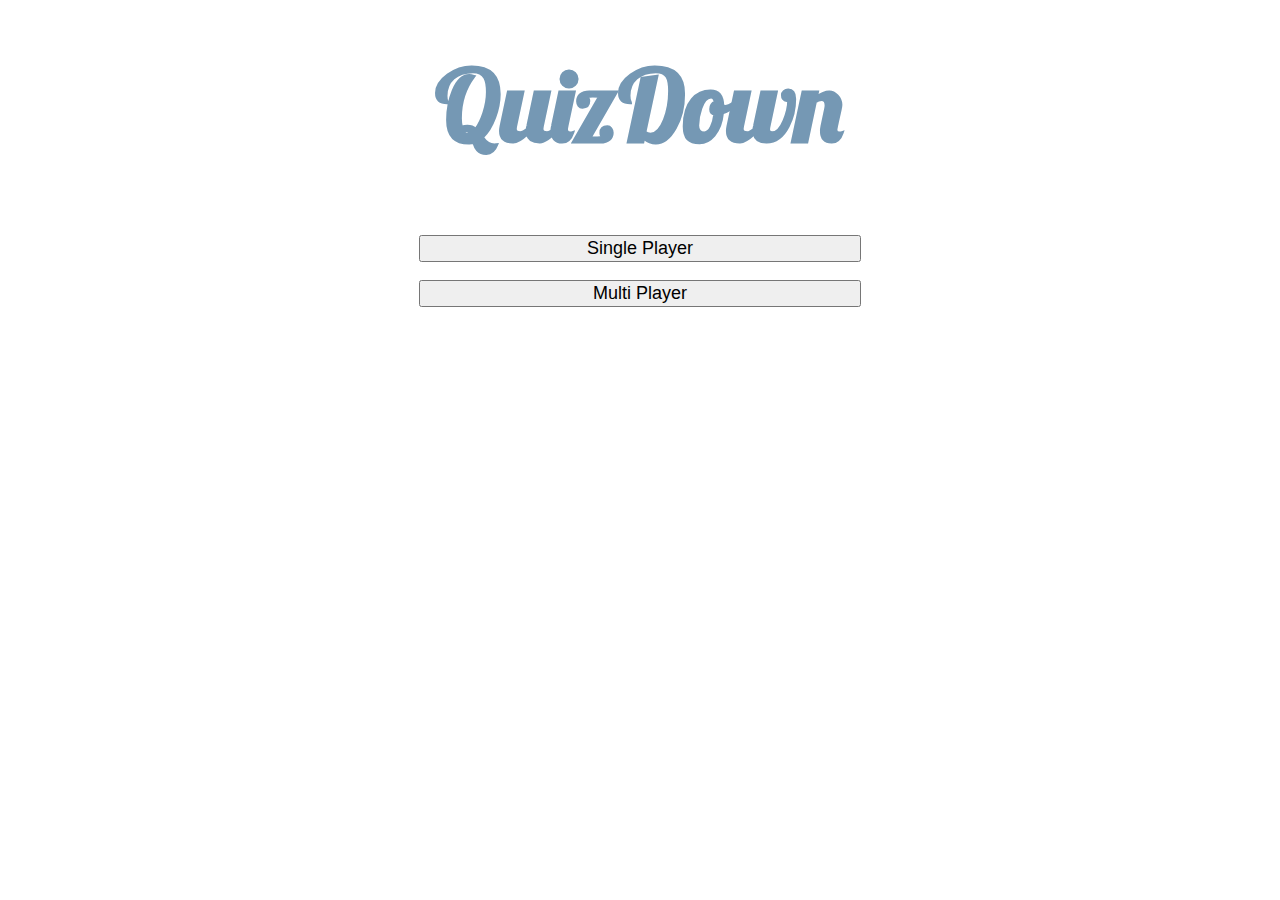
==== commit 22ce76b0: "Home Screen + additional functions" ====
--- a/Index.html
+++ b/Index.html
@@ -1,351 +1,18 @@
 <!DOCTYPE html>
 <html>
+    <link rel="stylesheet" href="main.css">
 <script>
-
-function movePlayer(position, player)
-        {
-            var playerDivs = []
-            playerDivs = document.getElementsByClassName(player);
-            for(var i=0; i < playerDivs.length; i++)
-            {
-                playerDivs[i].style.display = "none";
-            }
-            document.getElementById(position).getElementsByClassName(player)[0].style.display = "block";
-        }
-
+function singlePlayer(){
+    window.location.href= "Board.html"   
+}
 </script>
-<head>
-<link rel="stylesheet" href="main.css">
-<body>
-    <div id="boardDiv" style="display:block">
-    <ul class="fields">
-        <li class="field" id="space1">
-        <img class="player1" src="http://i76.photobucket.com/albums/j16/Karan_Khatter/RedGamePiece_zpsaoradxhb.png" style="display:block; height:50%; width:50%; float:left">
-        <img class="player2" src="http://i76.photobucket.com/albums/j16/Karan_Khatter/BlueGamePiece_zpspgdxhqxu.png" style="display:none; height:50%; width:50%; float: left">
-        <img class="player3" src="http://i76.photobucket.com/albums/j16/Karan_Khatter/YellowGamePiece_zps1jjbjxfj.png" style="display:none; height:50%; width: 50%; float: left">
-        <img class="player4" src="http://i76.photobucket.com/albums/j16/Karan_Khatter/GreenGamePiece_zpssfebx0am.png" style="display:none; height:50%; width: 50%; float: left">
-        </li>
-        <li class="field" id="space2">
-           <img class="player1" src="http://i76.photobucket.com/albums/j16/Karan_Khatter/RedGamePiece_zpsaoradxhb.png" style="display:none; height:50%; width:50%; float:left">
-        <img class="player2" src="http://i76.photobucket.com/albums/j16/Karan_Khatter/BlueGamePiece_zpspgdxhqxu.png" style="display:none; height:50%; width:50%; float: left">
-        <img class="player3" src="http://i76.photobucket.com/albums/j16/Karan_Khatter/YellowGamePiece_zps1jjbjxfj.png" style="display:none; height:50%; width: 50%; float: left">
-        <img class="player4" src="http://i76.photobucket.com/albums/j16/Karan_Khatter/GreenGamePiece_zpssfebx0am.png" style="display:none; height:50%; width: 50%; float: left">
-        </li>
-        <li class="field" id="space3">
-           <img class="player1" src="http://i76.photobucket.com/albums/j16/Karan_Khatter/RedGamePiece_zpsaoradxhb.png" style="display:none; height:50%; width:50%; float:left">
-        <img class="player2" src="http://i76.photobucket.com/albums/j16/Karan_Khatter/BlueGamePiece_zpspgdxhqxu.png" style="display:none; height:50%; width:50%; float: left">
-        <img class="player3" src="http://i76.photobucket.com/albums/j16/Karan_Khatter/YellowGamePiece_zps1jjbjxfj.png" style="display:none; height:50%; width: 50%; float: left">
-        <img class="player4" src="http://i76.photobucket.com/albums/j16/Karan_Khatter/GreenGamePiece_zpssfebx0am.png" style="display:none; height:50%; width: 50%; float: left">
-        </li>
-        <li class="field" id="space4">
-           <img class="player1" src="http://i76.photobucket.com/albums/j16/Karan_Khatter/RedGamePiece_zpsaoradxhb.png" style="display:none; height:50%; width:50%; float:left">
-        <img class="player2" src="http://i76.photobucket.com/albums/j16/Karan_Khatter/BlueGamePiece_zpspgdxhqxu.png" style="display:none; height:50%; width:50%; float: left">
-        <img class="player3" src="http://i76.photobucket.com/albums/j16/Karan_Khatter/YellowGamePiece_zps1jjbjxfj.png" style="display:none; height:50%; width: 50%; float: left">
-        <img class="player4" src="http://i76.photobucket.com/albums/j16/Karan_Khatter/GreenGamePiece_zpssfebx0am.png" style="display:none; height:50%; width: 50%; float: left">
-        </li>
-        <li class="field" id="space5">
-           <img class="player1" src="http://i76.photobucket.com/albums/j16/Karan_Khatter/RedGamePiece_zpsaoradxhb.png" style="display:none; height:50%; width:50%; float:left">
-        <img class="player2" src="http://i76.photobucket.com/albums/j16/Karan_Khatter/BlueGamePiece_zpspgdxhqxu.png" style="display:none; height:50%; width:50%; float: left">
-        <img class="player3" src="http://i76.photobucket.com/albums/j16/Karan_Khatter/YellowGamePiece_zps1jjbjxfj.png" style="display:none; height:50%; width: 50%; float: left">
-        <img class="player4" src="http://i76.photobucket.com/albums/j16/Karan_Khatter/GreenGamePiece_zpssfebx0am.png" style="display:none; height:50%; width: 50%; float: left">
-        </li>
-        <li class="field" id="space6">
-             <img class="player1" src="http://i76.photobucket.com/albums/j16/Karan_Khatter/RedGamePiece_zpsaoradxhb.png" style="display:none; height:50%; width:50%; float:left">
-        <img class="player2" src="http://i76.photobucket.com/albums/j16/Karan_Khatter/BlueGamePiece_zpspgdxhqxu.png" style="display:none; height:50%; width:50%; float: left">
-        <img class="player3" src="http://i76.photobucket.com/albums/j16/Karan_Khatter/YellowGamePiece_zps1jjbjxfj.png" style="display:none; height:50%; width: 50%; float: left">
-        <img class="player4" src="http://i76.photobucket.com/albums/j16/Karan_Khatter/GreenGamePiece_zpssfebx0am.png" style="display:none; height:50%; width: 50%; float: left">
-        </li>
-        <li class="field" id="space7">
-           <img class="player1" src="http://i76.photobucket.com/albums/j16/Karan_Khatter/RedGamePiece_zpsaoradxhb.png" style="display:none; height:50%; width:50%; float:left">
-        <img class="player2" src="http://i76.photobucket.com/albums/j16/Karan_Khatter/BlueGamePiece_zpspgdxhqxu.png" style="display:none; height:50%; width:50%; float: left">
-        <img class="player3" src="http://i76.photobucket.com/albums/j16/Karan_Khatter/YellowGamePiece_zps1jjbjxfj.png" style="display:none; height:50%; width: 50%; float: left">
-        <img class="player4" src="http://i76.photobucket.com/albums/j16/Karan_Khatter/GreenGamePiece_zpssfebx0am.png" style="display:none; height:50%; width: 50%; float: left">
-        </li>
-        <li class="field" id="space8">
-           <img class="player1" src="http://i76.photobucket.com/albums/j16/Karan_Khatter/RedGamePiece_zpsaoradxhb.png" style="display:none; height:50%; width:50%; float:left">
-        <img class="player2" src="http://i76.photobucket.com/albums/j16/Karan_Khatter/BlueGamePiece_zpspgdxhqxu.png" style="display:none; height:50%; width:50%; float: left">
-        <img class="player3" src="http://i76.photobucket.com/albums/j16/Karan_Khatter/YellowGamePiece_zps1jjbjxfj.png" style="display:none; height:50%; width: 50%; float: left">
-        <img class="player4" src="http://i76.photobucket.com/albums/j16/Karan_Khatter/GreenGamePiece_zpssfebx0am.png" style="display:none; height:50%; width: 50%; float: left">
-        </li>
-        <li class="field" id="space9">
-           <img class="player1" src="http://i76.photobucket.com/albums/j16/Karan_Khatter/RedGamePiece_zpsaoradxhb.png" style="display:none; height:50%; width:50%; float:left">
-        <img class="player2" src="http://i76.photobucket.com/albums/j16/Karan_Khatter/BlueGamePiece_zpspgdxhqxu.png" style="display:none; height:50%; width:50%; float: left">
-        <img class="player3" src="http://i76.photobucket.com/albums/j16/Karan_Khatter/YellowGamePiece_zps1jjbjxfj.png" style="display:none; height:50%; width: 50%; float: left">
-        <img class="player4" src="http://i76.photobucket.com/albums/j16/Karan_Khatter/GreenGamePiece_zpssfebx0am.png" style="display:none; height:50%; width: 50%; float: left">
-        </li>
-        <li class="field" id="space10">
-           <img class="player1" src="http://i76.photobucket.com/albums/j16/Karan_Khatter/RedGamePiece_zpsaoradxhb.png" style="display:none; height:50%; width:50%; float:left">
-        <img class="player2" src="http://i76.photobucket.com/albums/j16/Karan_Khatter/BlueGamePiece_zpspgdxhqxu.png" style="display:none; height:50%; width:50%; float: left">
-        <img class="player3" src="http://i76.photobucket.com/albums/j16/Karan_Khatter/YellowGamePiece_zps1jjbjxfj.png" style="display:none; height:50%; width: 50%; float: left">
-        <img class="player4" src="http://i76.photobucket.com/albums/j16/Karan_Khatter/GreenGamePiece_zpssfebx0am.png" style="display:none; height:50%; width: 50%; float: left">
-        </li>
-        <li class="field" id="space11">
-           <img class="player1" src="http://i76.photobucket.com/albums/j16/Karan_Khatter/RedGamePiece_zpsaoradxhb.png" style="display:none; height:50%; width:50%; float:left">
-        <img class="player2" src="http://i76.photobucket.com/albums/j16/Karan_Khatter/BlueGamePiece_zpspgdxhqxu.png" style="display:none; height:50%; width:50%; float: left">
-        <img class="player3" src="http://i76.photobucket.com/albums/j16/Karan_Khatter/YellowGamePiece_zps1jjbjxfj.png" style="display:none; height:50%; width: 50%; float: left">
-        <img class="player4" src="http://i76.photobucket.com/albums/j16/Karan_Khatter/GreenGamePiece_zpssfebx0am.png" style="display:none; height:50%; width: 50%; float: left">
-        </li>
-        <li class="field" id="space40">
-           <img class="player1" src="http://i76.photobucket.com/albums/j16/Karan_Khatter/RedGamePiece_zpsaoradxhb.png" style="display:none; height:50%; width:50%; float:left">
-        <img class="player2" src="http://i76.photobucket.com/albums/j16/Karan_Khatter/BlueGamePiece_zpspgdxhqxu.png" style="display:none; height:50%; width:50%; float: left">
-        <img class="player3" src="http://i76.photobucket.com/albums/j16/Karan_Khatter/YellowGamePiece_zps1jjbjxfj.png" style="display:none; height:50%; width: 50%; float: left">
-        <img class="player4" src="http://i76.photobucket.com/albums/j16/Karan_Khatter/GreenGamePiece_zpssfebx0am.png" style="display:none; height:50%; width: 50%; float: left">
-        </li>
-        <li class="field middle"></li>
-        <li class="field middle"></li>
-        <li class="field middle"></li>
-        <li class="field middle"></li>
-        <li class="field middle"></li>
-        <li class="field middle"></li>
-        <li class="field middle"></li>
-        <li class="field middle"></li>
-        <li class="field middle"></li>
-        <li class="field" id="space12">
-           <img class="player1" src="http://i76.photobucket.com/albums/j16/Karan_Khatter/RedGamePiece_zpsaoradxhb.png" style="display:none; height:50%; width:50%; float:left">
-        <img class="player2" src="http://i76.photobucket.com/albums/j16/Karan_Khatter/BlueGamePiece_zpspgdxhqxu.png" style="display:none; height:50%; width:50%; float: left">
-        <img class="player3" src="http://i76.photobucket.com/albums/j16/Karan_Khatter/YellowGamePiece_zps1jjbjxfj.png" style="display:none; height:50%; width: 50%; float: left">
-        <img class="player4" src="http://i76.photobucket.com/albums/j16/Karan_Khatter/GreenGamePiece_zpssfebx0am.png" style="display:none; height:50%; width: 50%; float: left">
-        </li>
-        <li class="field" id="space39">
-           <img class="player1" src="http://i76.photobucket.com/albums/j16/Karan_Khatter/RedGamePiece_zpsaoradxhb.png" style="display:none; height:50%; width:50%; float:left">
-        <img class="player2" src="http://i76.photobucket.com/albums/j16/Karan_Khatter/BlueGamePiece_zpspgdxhqxu.png" style="display:none; height:50%; width:50%; float: left">
-        <img class="player3" src="http://i76.photobucket.com/albums/j16/Karan_Khatter/YellowGamePiece_zps1jjbjxfj.png" style="display:none; height:50%; width: 50%; float: left">
-        <img class="player4" src="http://i76.photobucket.com/albums/j16/Karan_Khatter/GreenGamePiece_zpssfebx0am.png" style="display:none; height:50%; width: 50%; float: left">
-        </li>
-        <li class="field middle"></li>
-        <li class="field middle"></li>
-        <li class="field middle"></li>
-        <li class="field middle"></li>
-        <li class="field middle"></li>
-        <li class="field middle"></li>
-        <li class="field middle"></li>
-        <li class="field middle"></li>
-        <li class="field middle"></li>
-        <li class="field" id="space13">
-           <img class="player1" src="http://i76.photobucket.com/albums/j16/Karan_Khatter/RedGamePiece_zpsaoradxhb.png" style="display:none; height:50%; width:50%; float:left">
-        <img class="player2" src="http://i76.photobucket.com/albums/j16/Karan_Khatter/BlueGamePiece_zpspgdxhqxu.png" style="display:none; height:50%; width:50%; float: left">
-        <img class="player3" src="http://i76.photobucket.com/albums/j16/Karan_Khatter/YellowGamePiece_zps1jjbjxfj.png" style="display:none; height:50%; width: 50%; float: left">
-        <img class="player4" src="http://i76.photobucket.com/albums/j16/Karan_Khatter/GreenGamePiece_zpssfebx0am.png" style="display:none; height:50%; width: 50%; float: left">
-        </li>
-        <li class="field" id="space38">
-           <img class="player1" src="http://i76.photobucket.com/albums/j16/Karan_Khatter/RedGamePiece_zpsaoradxhb.png" style="display:none; height:50%; width:50%; float:left">
-        <img class="player2" src="http://i76.photobucket.com/albums/j16/Karan_Khatter/BlueGamePiece_zpspgdxhqxu.png" style="display:none; height:50%; width:50%; float: left">
-        <img class="player3" src="http://i76.photobucket.com/albums/j16/Karan_Khatter/YellowGamePiece_zps1jjbjxfj.png" style="display:none; height:50%; width: 50%; float: left">
-        <img class="player4" src="http://i76.photobucket.com/albums/j16/Karan_Khatter/GreenGamePiece_zpssfebx0am.png" style="display:none; height:50%; width: 50%; float: left">
-        </li>
-        <li class="field middle"></li>
-        <li class="field middle"></li>
-        <li class="field middle"></li>
-        <li class="field middle"></li>
-        <li class="field middle"></li>
-        <li class="field middle"></li>
-        <li class="field middle"></li>
-        <li class="field middle"></li>
-        <li class="field middle"></li>
-        <li class="field" id="space14">
-           <img class="player1" src="http://i76.photobucket.com/albums/j16/Karan_Khatter/RedGamePiece_zpsaoradxhb.png" style="display:none; height:50%; width:50%; float:left">
-        <img class="player2" src="http://i76.photobucket.com/albums/j16/Karan_Khatter/BlueGamePiece_zpspgdxhqxu.png" style="display:none; height:50%; width:50%; float: left">
-        <img class="player3" src="http://i76.photobucket.com/albums/j16/Karan_Khatter/YellowGamePiece_zps1jjbjxfj.png" style="display:none; height:50%; width: 50%; float: left">
-        <img class="player4" src="http://i76.photobucket.com/albums/j16/Karan_Khatter/GreenGamePiece_zpssfebx0am.png" style="display:none; height:50%; width: 50%; float: left">
-        </li>
-        <li class="field" id="space37">
-           <img class="player1" src="http://i76.photobucket.com/albums/j16/Karan_Khatter/RedGamePiece_zpsaoradxhb.png" style="display:none; height:50%; width:50%; float:left">
-        <img class="player2" src="http://i76.photobucket.com/albums/j16/Karan_Khatter/BlueGamePiece_zpspgdxhqxu.png" style="display:none; height:50%; width:50%; float: left">
-        <img class="player3" src="http://i76.photobucket.com/albums/j16/Karan_Khatter/YellowGamePiece_zps1jjbjxfj.png" style="display:none; height:50%; width: 50%; float: left">
-        <img class="player4" src="http://i76.photobucket.com/albums/j16/Karan_Khatter/GreenGamePiece_zpssfebx0am.png" style="display:none; height:50%; width: 50%; float: left">
-        </li>
-        <li class="field middle"></li>
-        <li class="field middle"></li>
-        <li class="field middle"></li>
-        <li class="field middle"></li>
-        <li class="field middle"></li>
-        <li class="field middle"></li>
-        <li class="field middle"></li>
-        <li class="field middle"></li>
-        <li class="field middle"></li>
-        <li class="field" id="space15">
-           <img class="player1" src="http://i76.photobucket.com/albums/j16/Karan_Khatter/RedGamePiece_zpsaoradxhb.png" style="display:none; height:50%; width:50%; float:left">
-        <img class="player2" src="http://i76.photobucket.com/albums/j16/Karan_Khatter/BlueGamePiece_zpspgdxhqxu.png" style="display:none; height:50%; width:50%; float: left">
-        <img class="player3" src="http://i76.photobucket.com/albums/j16/Karan_Khatter/YellowGamePiece_zps1jjbjxfj.png" style="display:none; height:50%; width: 50%; float: left">
-        <img class="player4" src="http://i76.photobucket.com/albums/j16/Karan_Khatter/GreenGamePiece_zpssfebx0am.png" style="display:none; height:50%; width: 50%; float: left">
-        </li>
-        <li class="field" id="space36">
-           <img class="player1" src="http://i76.photobucket.com/albums/j16/Karan_Khatter/RedGamePiece_zpsaoradxhb.png" style="display:none; height:50%; width:50%; float:left">
-        <img class="player2" src="http://i76.photobucket.com/albums/j16/Karan_Khatter/BlueGamePiece_zpspgdxhqxu.png" style="display:none; height:50%; width:50%; float: left">
-        <img class="player3" src="http://i76.photobucket.com/albums/j16/Karan_Khatter/YellowGamePiece_zps1jjbjxfj.png" style="display:none; height:50%; width: 50%; float: left">
-        <img class="player4" src="http://i76.photobucket.com/albums/j16/Karan_Khatter/GreenGamePiece_zpssfebx0am.png" style="display:none; height:50%; width: 50%; float: left">
-        </li>
-        <li class="field middle"></li>
-        <li class="field middle"></li>
-        <li class="field middle"></li>
-        <li class="field middle"></li>
-        <li class="field middle"></li>
-        <li class="field middle"></li>
-        <li class="field middle"></li>
-        <li class="field middle"></li>
-        <li class="field middle"></li>
-        <li class="field" id="space16">
-           <img class="player1" src="http://i76.photobucket.com/albums/j16/Karan_Khatter/RedGamePiece_zpsaoradxhb.png" style="display:none; height:50%; width:50%; float:left">
-        <img class="player2" src="http://i76.photobucket.com/albums/j16/Karan_Khatter/BlueGamePiece_zpspgdxhqxu.png" style="display:none; height:50%; width:50%; float: left">
-        <img class="player3" src="http://i76.photobucket.com/albums/j16/Karan_Khatter/YellowGamePiece_zps1jjbjxfj.png" style="display:none; height:50%; width: 50%; float: left">
-        <img class="player4" src="http://i76.photobucket.com/albums/j16/Karan_Khatter/GreenGamePiece_zpssfebx0am.png" style="display:none; height:50%; width: 50%; float: left">
-        </li>
-        <li class="field" id="space35">
-           <img class="player1" src="http://i76.photobucket.com/albums/j16/Karan_Khatter/RedGamePiece_zpsaoradxhb.png" style="display:none; height:50%; width:50%; float:left">
-        <img class="player2" src="http://i76.photobucket.com/albums/j16/Karan_Khatter/BlueGamePiece_zpspgdxhqxu.png" style="display:none; height:50%; width:50%; float: left">
-        <img class="player3" src="http://i76.photobucket.com/albums/j16/Karan_Khatter/YellowGamePiece_zps1jjbjxfj.png" style="display:none; height:50%; width: 50%; float: left">
-        <img class="player4" src="http://i76.photobucket.com/albums/j16/Karan_Khatter/GreenGamePiece_zpssfebx0am.png" style="display:none; height:50%; width: 50%; float: left">
-        </li>
-        <li class="field middle"></li>
-        <li class="field middle"></li>
-        <li class="field middle"></li>
-        <li class="field middle"></li>
-        <li class="field middle"></li>
-        <li class="field middle"></li>
-        <li class="field middle"></li>
-        <li class="field middle"></li>
-        <li class="field middle"></li>
-        <li class="field" id="space17">
-           <img class="player1" src="http://i76.photobucket.com/albums/j16/Karan_Khatter/RedGamePiece_zpsaoradxhb.png" style="display:none; height:50%; width:50%; float:left">
-        <img class="player2" src="http://i76.photobucket.com/albums/j16/Karan_Khatter/BlueGamePiece_zpspgdxhqxu.png" style="display:none; height:50%; width:50%; float: left">
-        <img class="player3" src="http://i76.photobucket.com/albums/j16/Karan_Khatter/YellowGamePiece_zps1jjbjxfj.png" style="display:none; height:50%; width: 50%; float: left">
-        <img class="player4" src="http://i76.photobucket.com/albums/j16/Karan_Khatter/GreenGamePiece_zpssfebx0am.png" style="display:none; height:50%; width: 50%; float: left">
-        </li>
-        <li class="field" id="space34">
-           <img class="player1" src="http://i76.photobucket.com/albums/j16/Karan_Khatter/RedGamePiece_zpsaoradxhb.png" style="display:none; height:50%; width:50%; float:left">
-        <img class="player2" src="http://i76.photobucket.com/albums/j16/Karan_Khatter/BlueGamePiece_zpspgdxhqxu.png" style="display:none; height:50%; width:50%; float: left">
-        <img class="player3" src="http://i76.photobucket.com/albums/j16/Karan_Khatter/YellowGamePiece_zps1jjbjxfj.png" style="display:none; height:50%; width: 50%; float: left">
-        <img class="player4" src="http://i76.photobucket.com/albums/j16/Karan_Khatter/GreenGamePiece_zpssfebx0am.png" style="display:none; height:50%; width: 50%; float: left">
-        </li>
-        <li class="field middle"></li>
-        <li class="field middle"></li>
-        <li class="field middle"></li>
-        <li class="field middle"></li>
-        <li class="field middle"></li>
-        <li class="field middle"></li>
-        <li class="field middle"></li>
-        <li class="field middle"></li>
-        <li class="field middle"></li>
-        <li class="field" id="space18">
-           <img class="player1" src="http://i76.photobucket.com/albums/j16/Karan_Khatter/RedGamePiece_zpsaoradxhb.png" style="display:none; height:50%; width:50%; float:left">
-        <img class="player2" src="http://i76.photobucket.com/albums/j16/Karan_Khatter/BlueGamePiece_zpspgdxhqxu.png" style="display:none; height:50%; width:50%; float: left">
-        <img class="player3" src="http://i76.photobucket.com/albums/j16/Karan_Khatter/YellowGamePiece_zps1jjbjxfj.png" style="display:none; height:50%; width: 50%; float: left">
-        <img class="player4" src="http://i76.photobucket.com/albums/j16/Karan_Khatter/GreenGamePiece_zpssfebx0am.png" style="display:none; height:50%; width: 50%; float: left">
-        </li>
-        <li class="field" id="space33">
-           <img class="player1" src="http://i76.photobucket.com/albums/j16/Karan_Khatter/RedGamePiece_zpsaoradxhb.png" style="display:none; height:50%; width:50%; float:left">
-        <img class="player2" src="http://i76.photobucket.com/albums/j16/Karan_Khatter/BlueGamePiece_zpspgdxhqxu.png" style="display:none; height:50%; width:50%; float: left">
-        <img class="player3" src="http://i76.photobucket.com/albums/j16/Karan_Khatter/YellowGamePiece_zps1jjbjxfj.png" style="display:none; height:50%; width: 50%; float: left">
-        <img class="player4" src="http://i76.photobucket.com/albums/j16/Karan_Khatter/GreenGamePiece_zpssfebx0am.png" style="display:none; height:50%; width: 50%; float: left">
-        </li>
-        <li class="field middle"></li>
-        <li class="field middle"></li>
-        <li class="field middle"></li>
-        <li class="field middle"></li>
-        <li class="field middle"></li>
-        <li class="field middle"></li>
-        <li class="field middle"></li>
-        <li class="field middle"></li>
-        <li class="field middle"></li>
-        <li class="field" id="space19">
-           <img class="player1" src="http://i76.photobucket.com/albums/j16/Karan_Khatter/RedGamePiece_zpsaoradxhb.png" style="display:none; height:50%; width:50%; float:left">
-        <img class="player2" src="http://i76.photobucket.com/albums/j16/Karan_Khatter/BlueGamePiece_zpspgdxhqxu.png" style="display:none; height:50%; width:50%; float: left">
-        <img class="player3" src="http://i76.photobucket.com/albums/j16/Karan_Khatter/YellowGamePiece_zps1jjbjxfj.png" style="display:none; height:50%; width: 50%; float: left">
-        <img class="player4" src="http://i76.photobucket.com/albums/j16/Karan_Khatter/GreenGamePiece_zpssfebx0am.png" style="display:none; height:50%; width: 50%; float: left">
-        </li>
-        <li class="field" id="space32">
-           <img class="player1" src="http://i76.photobucket.com/albums/j16/Karan_Khatter/RedGamePiece_zpsaoradxhb.png" style="display:none; height:50%; width:50%; float:left">
-        <img class="player2" src="http://i76.photobucket.com/albums/j16/Karan_Khatter/BlueGamePiece_zpspgdxhqxu.png" style="display:none; height:50%; width:50%; float: left">
-        <img class="player3" src="http://i76.photobucket.com/albums/j16/Karan_Khatter/YellowGamePiece_zps1jjbjxfj.png" style="display:none; height:50%; width: 50%; float: left">
-        <img class="player4" src="http://i76.photobucket.com/albums/j16/Karan_Khatter/GreenGamePiece_zpssfebx0am.png" style="display:none; height:50%; width: 50%; float: left">
-        </li>
-        <li class="field middle"></li>
-        <li class="field middle"></li>
-        <li class="field middle"></li>
-        <li class="field middle"></li>
-        <li class="field middle"></li>
-        <li class="field middle"></li>
-        <li class="field middle"></li>
-        <li class="field middle"></li>
-        <li class="field middle"></li>
-        <li class="field" id="space20">
-           <img class="player1" src="http://i76.photobucket.com/albums/j16/Karan_Khatter/RedGamePiece_zpsaoradxhb.png" style="display:none; height:50%; width:50%; float:left">
-        <img class="player2" src="http://i76.photobucket.com/albums/j16/Karan_Khatter/BlueGamePiece_zpspgdxhqxu.png" style="display:none; height:50%; width:50%; float: left">
-        <img class="player3" src="http://i76.photobucket.com/albums/j16/Karan_Khatter/YellowGamePiece_zps1jjbjxfj.png" style="display:none; height:50%; width: 50%; float: left">
-        <img class="player4" src="http://i76.photobucket.com/albums/j16/Karan_Khatter/GreenGamePiece_zpssfebx0am.png" style="display:none; height:50%; width: 50%; float: left">
-        </li>
-        <li class="field" id="space21">
-           <img class="player1" src="http://i76.photobucket.com/albums/j16/Karan_Khatter/RedGamePiece_zpsaoradxhb.png" style="display:none; height:50%; width:50%; float:left">
-        <img class="player2" src="http://i76.photobucket.com/albums/j16/Karan_Khatter/BlueGamePiece_zpspgdxhqxu.png" style="display:none; height:50%; width:50%; float: left">
-        <img class="player3" src="http://i76.photobucket.com/albums/j16/Karan_Khatter/YellowGamePiece_zps1jjbjxfj.png" style="display:none; height:50%; width: 50%; float: left">
-        <img class="player4" src="http://i76.photobucket.com/albums/j16/Karan_Khatter/GreenGamePiece_zpssfebx0am.png" style="display:none; height:50%; width: 50%; float: left">
-        </li>
-        <li class="field" id="space22">
-           <img class="player1" src="http://i76.photobucket.com/albums/j16/Karan_Khatter/RedGamePiece_zpsaoradxhb.png" style="display:none; height:50%; width:50%; float:left">
-        <img class="player2" src="http://i76.photobucket.com/albums/j16/Karan_Khatter/BlueGamePiece_zpspgdxhqxu.png" style="display:none; height:50%; width:50%; float: left">
-        <img class="player3" src="http://i76.photobucket.com/albums/j16/Karan_Khatter/YellowGamePiece_zps1jjbjxfj.png" style="display:none; height:50%; width: 50%; float: left">
-        <img class="player4" src="http://i76.photobucket.com/albums/j16/Karan_Khatter/GreenGamePiece_zpssfebx0am.png" style="display:none; height:50%; width: 50%; float: left">
-        </li>
-        <li class="field" id="space23">
-           <img class="player1" src="http://i76.photobucket.com/albums/j16/Karan_Khatter/RedGamePiece_zpsaoradxhb.png" style="display:none; height:50%; width:50%; float:left">
-        <img class="player2" src="http://i76.photobucket.com/albums/j16/Karan_Khatter/BlueGamePiece_zpspgdxhqxu.png" style="display:none; height:50%; width:50%; float: left">
-        <img class="player3" src="http://i76.photobucket.com/albums/j16/Karan_Khatter/YellowGamePiece_zps1jjbjxfj.png" style="display:none; height:50%; width: 50%; float: left">
-        <img class="player4" src="http://i76.photobucket.com/albums/j16/Karan_Khatter/GreenGamePiece_zpssfebx0am.png" style="display:none; height:50%; width: 50%; float: left">
-        </li>
-        <li class="field" id="space24">
-           <img class="player1" src="http://i76.photobucket.com/albums/j16/Karan_Khatter/RedGamePiece_zpsaoradxhb.png" style="display:none; height:50%; width:50%; float:left">
-        <img class="player2" src="http://i76.photobucket.com/albums/j16/Karan_Khatter/BlueGamePiece_zpspgdxhqxu.png" style="display:none; height:50%; width:50%; float: left">
-        <img class="player3" src="http://i76.photobucket.com/albums/j16/Karan_Khatter/YellowGamePiece_zps1jjbjxfj.png" style="display:none; height:50%; width: 50%; float: left">
-        <img class="player4" src="http://i76.photobucket.com/albums/j16/Karan_Khatter/GreenGamePiece_zpssfebx0am.png" style="display:none; height:50%; width: 50%; float: left">
-        </li>
-        <li class="field" id="space25">
-           <img class="player1" src="http://i76.photobucket.com/albums/j16/Karan_Khatter/RedGamePiece_zpsaoradxhb.png" style="display:none; height:50%; width:50%; float:left">
-        <img class="player2" src="http://i76.photobucket.com/albums/j16/Karan_Khatter/BlueGamePiece_zpspgdxhqxu.png" style="display:none; height:50%; width:50%; float: left">
-        <img class="player3" src="http://i76.photobucket.com/albums/j16/Karan_Khatter/YellowGamePiece_zps1jjbjxfj.png" style="display:none; height:50%; width: 50%; float: left">
-        <img class="player4" src="http://i76.photobucket.com/albums/j16/Karan_Khatter/GreenGamePiece_zpssfebx0am.png" style="display:none; height:50%; width: 50%; float: left">
-        </li>
-        <li class="field" id="space26">
-           <img class="player1" src="http://i76.photobucket.com/albums/j16/Karan_Khatter/RedGamePiece_zpsaoradxhb.png" style="display:none; height:50%; width:50%; float:left">
-        <img class="player2" src="http://i76.photobucket.com/albums/j16/Karan_Khatter/BlueGamePiece_zpspgdxhqxu.png" style="display:none; height:50%; width:50%; float: left">
-        <img class="player3" src="http://i76.photobucket.com/albums/j16/Karan_Khatter/YellowGamePiece_zps1jjbjxfj.png" style="display:none; height:50%; width: 50%; float: left">
-        <img class="player4" src="http://i76.photobucket.com/albums/j16/Karan_Khatter/GreenGamePiece_zpssfebx0am.png" style="display:none; height:50%; width: 50%; float: left">
-        </li>
-        <li class="field" id="space27">
-           <img class="player1" src="http://i76.photobucket.com/albums/j16/Karan_Khatter/RedGamePiece_zpsaoradxhb.png" style="display:none; height:50%; width:50%; float:left">
-        <img class="player2" src="http://i76.photobucket.com/albums/j16/Karan_Khatter/BlueGamePiece_zpspgdxhqxu.png" style="display:none; height:50%; width:50%; float: left">
-        <img class="player3" src="http://i76.photobucket.com/albums/j16/Karan_Khatter/YellowGamePiece_zps1jjbjxfj.png" style="display:none; height:50%; width: 50%; float: left">
-        <img class="player4" src="http://i76.photobucket.com/albums/j16/Karan_Khatter/GreenGamePiece_zpssfebx0am.png" style="display:none; height:50%; width: 50%; float: left">
-        </li>
-        <li class="field" id="space28">
-           <img class="player1" src="http://i76.photobucket.com/albums/j16/Karan_Khatter/RedGamePiece_zpsaoradxhb.png" style="display:none; height:50%; width:50%; float:left">
-        <img class="player2" src="http://i76.photobucket.com/albums/j16/Karan_Khatter/BlueGamePiece_zpspgdxhqxu.png" style="display:none; height:50%; width:50%; float: left">
-        <img class="player3" src="http://i76.photobucket.com/albums/j16/Karan_Khatter/YellowGamePiece_zps1jjbjxfj.png" style="display:none; height:50%; width: 50%; float: left">
-        <img class="player4" src="http://i76.photobucket.com/albums/j16/Karan_Khatter/GreenGamePiece_zpssfebx0am.png" style="display:none; height:50%; width: 50%; float: left">
-        </li>
-        <li class="field" id="space29">
-           <img class="player1" src="http://i76.photobucket.com/albums/j16/Karan_Khatter/RedGamePiece_zpsaoradxhb.png" style="display:none; height:50%; width:50%; float:left">
-        <img class="player2" src="http://i76.photobucket.com/albums/j16/Karan_Khatter/BlueGamePiece_zpspgdxhqxu.png" style="display:none; height:50%; width:50%; float: left">
-        <img class="player3" src="http://i76.photobucket.com/albums/j16/Karan_Khatter/YellowGamePiece_zps1jjbjxfj.png" style="display:none; height:50%; width: 50%; float: left">
-        <img class="player4" src="http://i76.photobucket.com/albums/j16/Karan_Khatter/GreenGamePiece_zpssfebx0am.png" style="display:none; height:50%; width: 50%; float: left">
-        </li>
-        <li class="field" id="space30">
-           <img class="player1" src="http://i76.photobucket.com/albums/j16/Karan_Khatter/RedGamePiece_zpsaoradxhb.png" style="display:none; height:50%; width:50%; float:left">
-        <img class="player2" src="http://i76.photobucket.com/albums/j16/Karan_Khatter/BlueGamePiece_zpspgdxhqxu.png" style="display:none; height:50%; width:50%; float: left">
-        <img class="player3" src="http://i76.photobucket.com/albums/j16/Karan_Khatter/YellowGamePiece_zps1jjbjxfj.png" style="display:none; height:50%; width: 50%; float: left">
-        <img class="player4" src="http://i76.photobucket.com/albums/j16/Karan_Khatter/GreenGamePiece_zpssfebx0am.png" style="display:none; height:50%; width: 50%; float: left">
-        </li>
-        <li class="field" id="space31">
-           <img class="player1" src="http://i76.photobucket.com/albums/j16/Karan_Khatter/RedGamePiece_zpsaoradxhb.png" style="display:none; height:50%; width:50%; float:left">
-        <img class="player2" src="http://i76.photobucket.com/albums/j16/Karan_Khatter/BlueGamePiece_zpspgdxhqxu.png" style="display:none; height:50%; width:50%; float: left">
-        <img class="player3" src="http://i76.photobucket.com/albums/j16/Karan_Khatter/YellowGamePiece_zps1jjbjxfj.png" style="display:none; height:50%; width: 50%; float: left">
-        <img class="player4" src="http://i76.photobucket.com/albums/j16/Karan_Khatter/GreenGamePiece_zpssfebx0am.png" style="display:none; height:50%; width: 50%; float: left">
-        </li>
-    </ul>
-    </div>
-    <div class="question" id="quizQuestion">
-        <p>Can you see me?</p>
-    </div>
-    <button type="button" style="width: 10em; height: 10em"> Test Button!</button>
+    <body>
+        <h1 class="title">QuizDown</h1>
+        <div style="text-align:center;">
+        <input type="button" value="Single Player" style="width:35%;height:5%; font-size:Large" onclick="singlePlayer()"><br><br>
+        <input type="button" value="Multi Player" style="width:35%; height:5%;font-size:Large" onclick="">
+        </div>
+        
+        
     </body>
-</head>
-</html>
+</html>--- a/main.css
+++ b/main.css
@@ -1,3 +1,10 @@
+@font-face {
+    font-family: 'Lobster';
+    src: url('Lobster.otf') format("opentype");
+    font-weight: normal;
+    font-style: normal;
+}
+
 * {
     -webkit-box-sizing: border-box;
     -moz-box-sizing: border-box;
@@ -54,3 +61,16 @@
     border-bottom: 0;
 }
 
+.question{
+    border: 2px solid #a1a1a1;
+    padding: 10px 40px; 
+    background: #dddddd;
+    margin-top: 10px;
+}
+
+h1.title{
+ font-family: Lobster;
+ font-size: 100px;
+ color: #7598b4;
+text-align: center;
+}
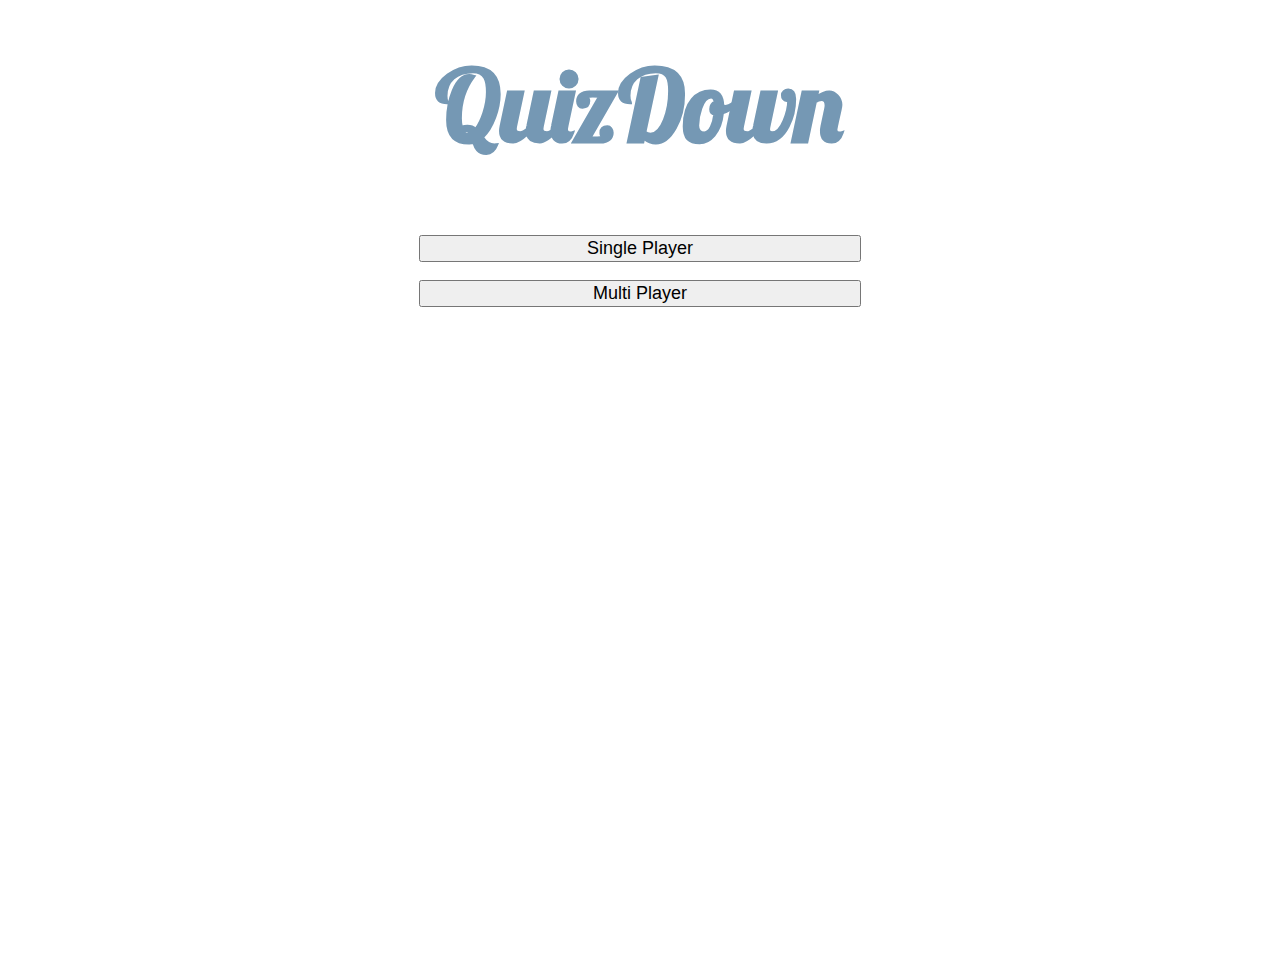
==== commit e16c13e0: "Completed Project" ====
--- a/Index.html
+++ b/Index.html
@@ -3,14 +3,17 @@
     <link rel="stylesheet" href="main.css">
 <script>
 function singlePlayer(){
-    window.location.href= "Board.html"   
+    window.location.href= "Board.html?single"   
+}
+function multiPlayer(){
+    window.location.href= "Board.html?multi"   
 }
 </script>
     <body>
         <h1 class="title">QuizDown</h1>
         <div style="text-align:center;">
         <input type="button" value="Single Player" style="width:35%;height:5%; font-size:Large" onclick="singlePlayer()"><br><br>
-        <input type="button" value="Multi Player" style="width:35%; height:5%;font-size:Large" onclick="">
+        <input type="button" value="Multi Player" style="width:35%; height:5%;font-size:Large" onclick="multiPlayer()">
         </div>
         
         
--- a/main.css
+++ b/main.css
@@ -4,6 +4,21 @@
     font-weight: normal;
     font-style: normal;
 }
+
+@font-face {
+    font-family: 'Seaside';
+    src: url('SEASRN__.ttf') format("truetype");
+    font-weight: normal;
+    font-style: normal;
+}
+
+@font-face {
+    font-family: 'Walkway';
+    src: url('Walkway.ttf') format("truetype");
+    font-weight: normal;
+    font-style: normal;
+}
+
 
 * {
     -webkit-box-sizing: border-box;
@@ -20,7 +35,7 @@
     margin: 0;
     padding: 0;
     list-style: none;
-    background-color: LightGray;
+    background-color: LightBlue;
     margin-left: auto;
     margin-right:auto;
 }
@@ -74,3 +89,52 @@
  color: #7598b4;
 text-align: center;
 }
+
+h1.question{
+    font-family: Lobster;
+    border: none;
+    text-align: left;
+}
+
+i.questionText{
+ font-size: large;
+    font-family: Walkway;
+}
+h2.playerName{
+    text-align: center;
+    text-decoration: underline;
+    font-size: 50px;
+    color: #4A96AD;
+}
+
+html, body {
+    height:100%
+}
+
+
+#overlay { 
+    position:absolute;
+    z-index:10;
+    width:100%;
+    height:100%;
+    top:0;
+    left:0;
+    background-color:LightGray;
+    filter:alpha(opacity=2);
+    -moz-opacity:1;
+    opacity:.9;
+    cursor:pointer;
+    
+
+} 
+
+.dialog {
+    position:absolute;
+    border:1px solid Gray;
+    width:300px;
+    height:400px;
+    background-color:#ffffff;
+    z-index:12;
+    margin-left:10px;
+    border-radius: 25px;
+}
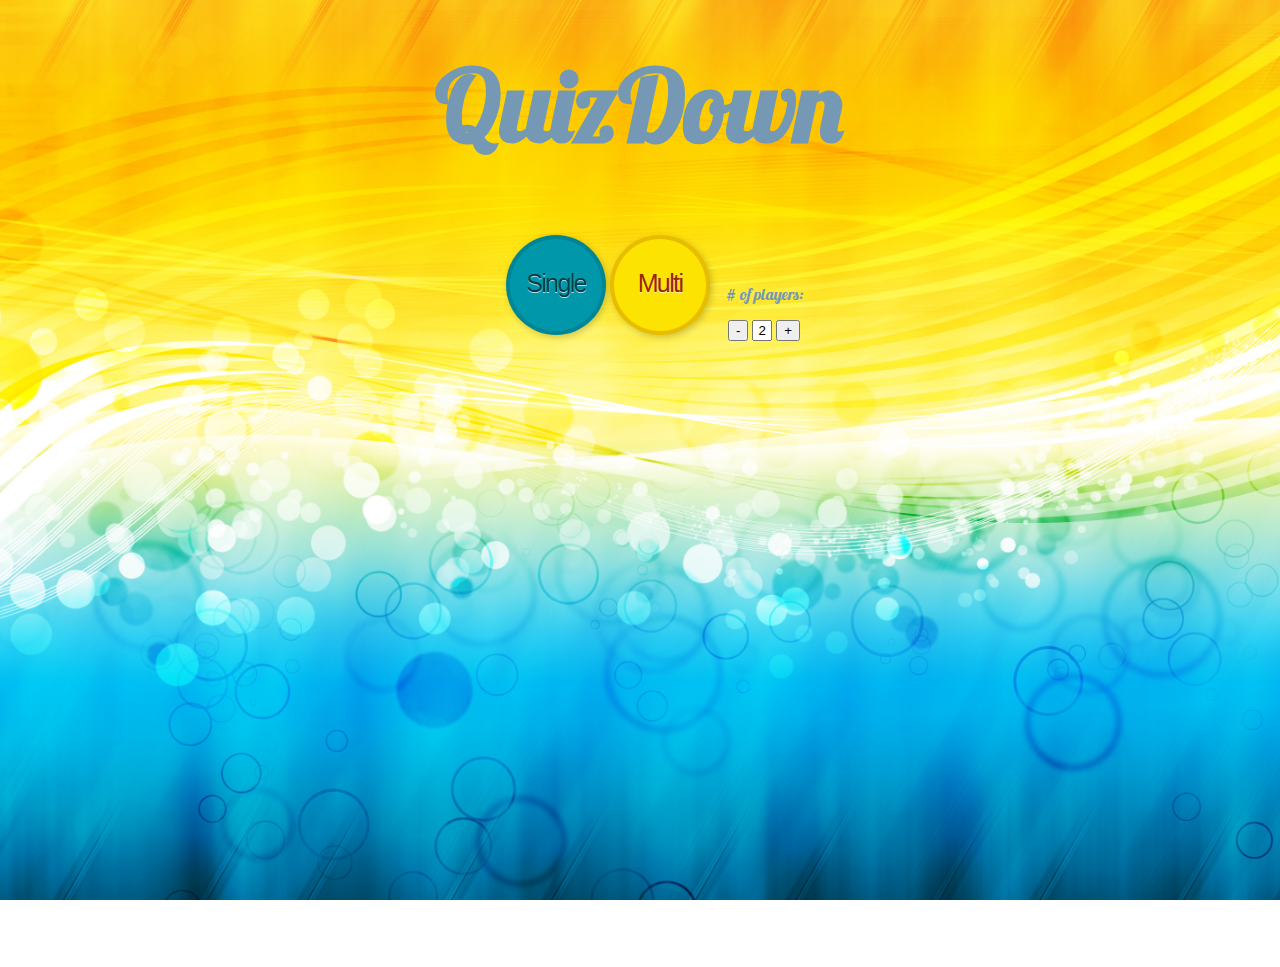
==== commit ac4dce24: "Completed Game - Turned in" ====
--- a/Index.html
+++ b/Index.html
@@ -1,21 +1,60 @@
 <!DOCTYPE html>
 <html>
     <link rel="stylesheet" href="main.css">
-<script>
+<script src="http://ajax.googleapis.com/ajax/libs/jquery/1.11.1/jquery.min.js"></script>
+    <script>
 function singlePlayer(){
     window.location.href= "Board.html?single"   
 }
 function multiPlayer(){
-    window.location.href= "Board.html?multi"   
+    window.location.href= "Board.html?multi?qty=" + document.getElementById("qty").value;   
+}
+
+function loading(gameType){
+ var over = '<div id="overlay">' +
+            '<img id="loading" src="Images/loading.gif" style="position:fixed; top:40%; left:45%;">'
+            + '<p id="loadingText" class="regularText" style="color:White;top: 50%;left: 46%;position: fixed;font-family:Lobster; font-size:X-large;">Creating game...</p>'
+            + '</div>';
+        $(over).appendTo('body');   
+    if(gameType == "single")    
+        setTimeout(singlePlayer, 4000);
+    else
+        setTimeout(multiPlayer, 4000);  
+}
+function increaseQty() {
+    var value = parseInt(document.getElementById("qty").value);
+    if(value < 4){
+        var newValue = value + 1;
+        document.getElementById("qty").value = newValue;
+    }
+}
+function decreaseQty() {
+    var value = parseInt(document.getElementById("qty").value);
+    if(value > 2){
+        var newValue = value - 1;
+        document.getElementById("qty").value = newValue;
+    }
 }
 </script>
-    <body>
+    <body class="index-body">
         <h1 class="title">QuizDown</h1>
         <div style="text-align:center;">
-        <input type="button" value="Single Player" style="width:35%;height:5%; font-size:Large" onclick="singlePlayer()"><br><br>
-        <input type="button" value="Multi Player" style="width:35%; height:5%;font-size:Large" onclick="multiPlayer()">
+        
+        <ul>
+            <li><a class="round green" onclick="loading('single')">Single<span class="round">Answer the trivia questions by yourself! Can you do it?</span></a></li>
+	       <li><a href="#" class="round yellow" onclick="loading('multi')">Multi<span class="round">Play against friend(s)! Select the number of players.</span></a></li>
+            <li><p style="font-family: lobster; color: #7598b4; text-align:center;"># of players:</p><form id='myform' method='POST' action='#'>
+            <input type='button' value='-' field='quantity' onclick="decreaseQty()" />
+            <input id="qty" type='text' name='quantity' value='2' style="width:20%; text-align: center;"/>
+            <input type='button' value='+'  field='quantity' onclick="increaseQty()"/>
+        </form></li>
+            </ul>  
+            
+            
+            <!--<input type="button" value="Single Player" style="width:35%;height:5%; font-size:Large" onclick="singlePlayer()"><br><br>
+        <input type="button" value="Multi Player" style="width:35%; height:5%;font-size:Large" onclick="multiPlayer()">-->
+        
         </div>
-        
         
     </body>
 </html>--- a/main.css
+++ b/main.css
@@ -78,9 +78,11 @@
 
 .question{
     border: 2px solid #a1a1a1;
+    border-radius: 25px;
     padding: 10px 40px; 
     background: #dddddd;
     margin-top: 10px;
+    border-bottom: 5px solid #9B9B9B;
 }
 
 h1.title{
@@ -97,7 +99,7 @@
 }
 
 i.questionText{
- font-size: large;
+    font-size: 150%;
     font-family: Walkway;
 }
 h2.playerName{
@@ -138,3 +140,264 @@
     margin-left:10px;
     border-radius: 25px;
 }
+.questions {
+    position:absolute;
+    border:1px solid Gray;
+    width:300px;
+    height:400px;
+    background-color:#ffffff;
+    z-index:12;
+    margin-left:10px;
+    borde
+}
+
+.index-body {
+    background: url(Images/indexbackground.jpg) no-repeat center center fixed; 
+  -webkit-background-size: cover;
+  -moz-background-size: cover;
+  -o-background-size: cover;
+  background-size: cover;
+}
+
+.boardClass {
+    background: url(Images/boardBackground.jpg) no-repeat center center fixed; 
+  -webkit-background-size: cover;
+  -moz-background-size: cover;
+  -o-background-size: cover;
+  background-size: cover;
+}
+
+ul {
+    margin: auto;
+    text-align: center;
+	}
+
+li {
+    list-style: none;
+    position: relative;
+    display: inline-block;
+    width: 100px;
+    height: 100px;
+}
+
+.greenDiv {
+    bottom:0px;
+    list-style: none;
+    text-align: center;
+    position: relative;
+    display: inline-block;
+    width: 100px;
+    height: 100px;
+}
+
+
+@-moz-keyframes rotate {
+		0% {transform: rotate(0deg);}
+		100% {transform: rotate(-360deg);}
+	}
+
+	@-webkit-keyframes rotate {
+		0% {transform: rotate(0deg);}
+		100% {transform: rotate(-360deg);}
+	}
+
+	@-o-keyframes rotate {
+		0% {transform: rotate(0deg);}
+		100% {transform: rotate(-360deg);}
+	}
+
+	@keyframes rotate {
+		0% {transform: rotate(0deg);}
+		100% {transform: rotate(-360deg);}
+	}
+
+	.round {
+		display: block;
+		position: absolute;
+		left: 0;
+		top: 0;
+		width: 100%;
+		height: 100%;
+		padding-top: 30px;		
+		text-decoration: none;		
+		text-align: center;
+		font-size: 25px;		
+		text-shadow: 0 1px 0 rgba(255,255,255,.7);
+		letter-spacing: -.065em;
+		font-family: "Hammersmith One", sans-serif;		
+		-webkit-transition: all .25s ease-in-out;
+		-o-transition: all .25s ease-in-out;
+		-moz-transition: all .25s ease-in-out;
+		transition: all .25s ease-in-out;
+		box-shadow: 2px 2px 7px rgba(0,0,0,.2);
+		border-radius: 300px;
+		z-index: 1;
+		border-width: 4px;
+		border-style: solid;
+	}
+
+	.round:hover {
+		width: 130%;
+		height: 130%;
+		left: -15%;
+		top: -15%;
+		font-size: 33px;
+		padding-top: 38px;
+		-webkit-box-shadow: 5px 5px 10px rgba(0,0,0,.3);
+		-o-box-shadow: 5px 5px 10px rgba(0,0,0,.3);
+		-moz-box-shadow: 5px 5px 10px rgba(0,0,0,.3);
+		box-shadow: 5px 5px 10px rgba(0,0,0,.3);
+		z-index: 2;
+		border-size: 10px;
+		-webkit-transform: rotate(-360deg);
+		-moz-transform: rotate(-360deg);
+		-o-transform: rotate(-360deg);
+		transform: rotate(-360deg);
+	}
+
+	a.green {
+		background-color: rgba(1,151,171,1);
+		color: rgba(0,63,71,1);
+		border-color: rgba(0,63,71,.2);
+	}
+
+	a.green:hover {
+		color: rgba(1,151,171,1);
+	}
+
+	a.yellow {
+		background-color: rgba(252,227,1,1);
+		color: rgba(153,38,0,1);
+		border-color: rgba(153,38,0,.2);
+	}
+
+	a.yellow:hover {
+		color: rgba(252,227,1,1);
+	}
+    
+    a.realGreen {
+		background-color: rgba(130,191,86,1);
+		color: rgba(88,130,59,1);
+		border-color: rgba(88,130,59,.2);
+        width: 100px;
+        height: 100px;
+	}
+
+	a.realGreen:hover {
+		color: rgba(130,191,86,1);
+	}
+
+
+	.round span.round {
+		display: block;
+		opacity: 0;
+		-webkit-transition: all .5s ease-in-out;
+		-moz-transition: all .5s ease-in-out;
+		-o-transition: all .5s ease-in-out;
+		transition: all .5s ease-in-out;
+		font-size: 1px;
+		border: none;
+		padding: 40% 20% 0 20%;
+		color: #fff;
+	}
+
+	.round span:hover {
+		opacity: .85;
+		font-size: 16px;
+		-webkit-text-shadow: 0 1px 1px rgba(0,0,0,.5);
+		-moz-text-shadow: 0 1px 1px rgba(0,0,0,.5);
+		-o-text-shadow: 0 1px 1px rgba(0,0,0,.5);
+		text-shadow: 0 1px 1px rgba(0,0,0,.5);	
+	}
+
+	.green span {
+		background: rgba(0,63,71,.7);		
+	}
+
+	.yellow span {
+		background: rgba(161,145,0,.7);	
+
+	}
+    
+    .realGreen span {
+		background: rgba(88,130,59,.7);	
+
+	}
+
+
+.animate
+{
+	transition: all 0.1s;
+	-webkit-transition: all 0.1s;
+}
+
+.action-button
+{
+	position: relative;
+	padding: 10px 40px;
+  margin: 0px 10px 10px 0px;
+  float: left;
+	border-radius: 10px;
+	font-family: 'Pacifico', cursive;
+	font-size: 25px;
+	color: #FFF;
+	text-decoration: none;	
+}
+
+.blue
+{
+	background-color: #4A96AD;
+	border-bottom: 5px solid #2980B9;
+	text-shadow: 0px -2px #2980B9;
+}
+
+
+.action-button:active
+{
+	transform: translate(0px,5px);
+  -webkit-transform: translate(0px,5px);
+	border-bottom: 1px solid;
+}
+
+/* entire container, keeps perspective */
+.flip-container {
+	perspective: 1000;
+}
+	/* flip the pane when hovered */
+	.flip-container.flip .flipper {
+		transform: rotateY(180deg);
+	}
+
+.flip-container, .front, .back {
+	width: 320px;
+	height: 480px;
+}
+
+/* flip speed goes here */
+.flipper {
+	transition: 0.6s;
+	transform-style: preserve-3d;
+
+	position: relative;
+}
+
+/* hide back of pane during swap */
+.front, .back {
+	backface-visibility: hidden;
+    width: auto;
+	position: absolute;
+	top: 0;
+	left: 0;
+}
+
+/* front pane, placed above back */
+.front {
+	z-index: 2;
+	/* for firefox 31 */
+	transform: rotateY(0deg);
+}
+
+/* back, initially hidden pane */
+.back {
+	transform: rotateY(180deg);
+}